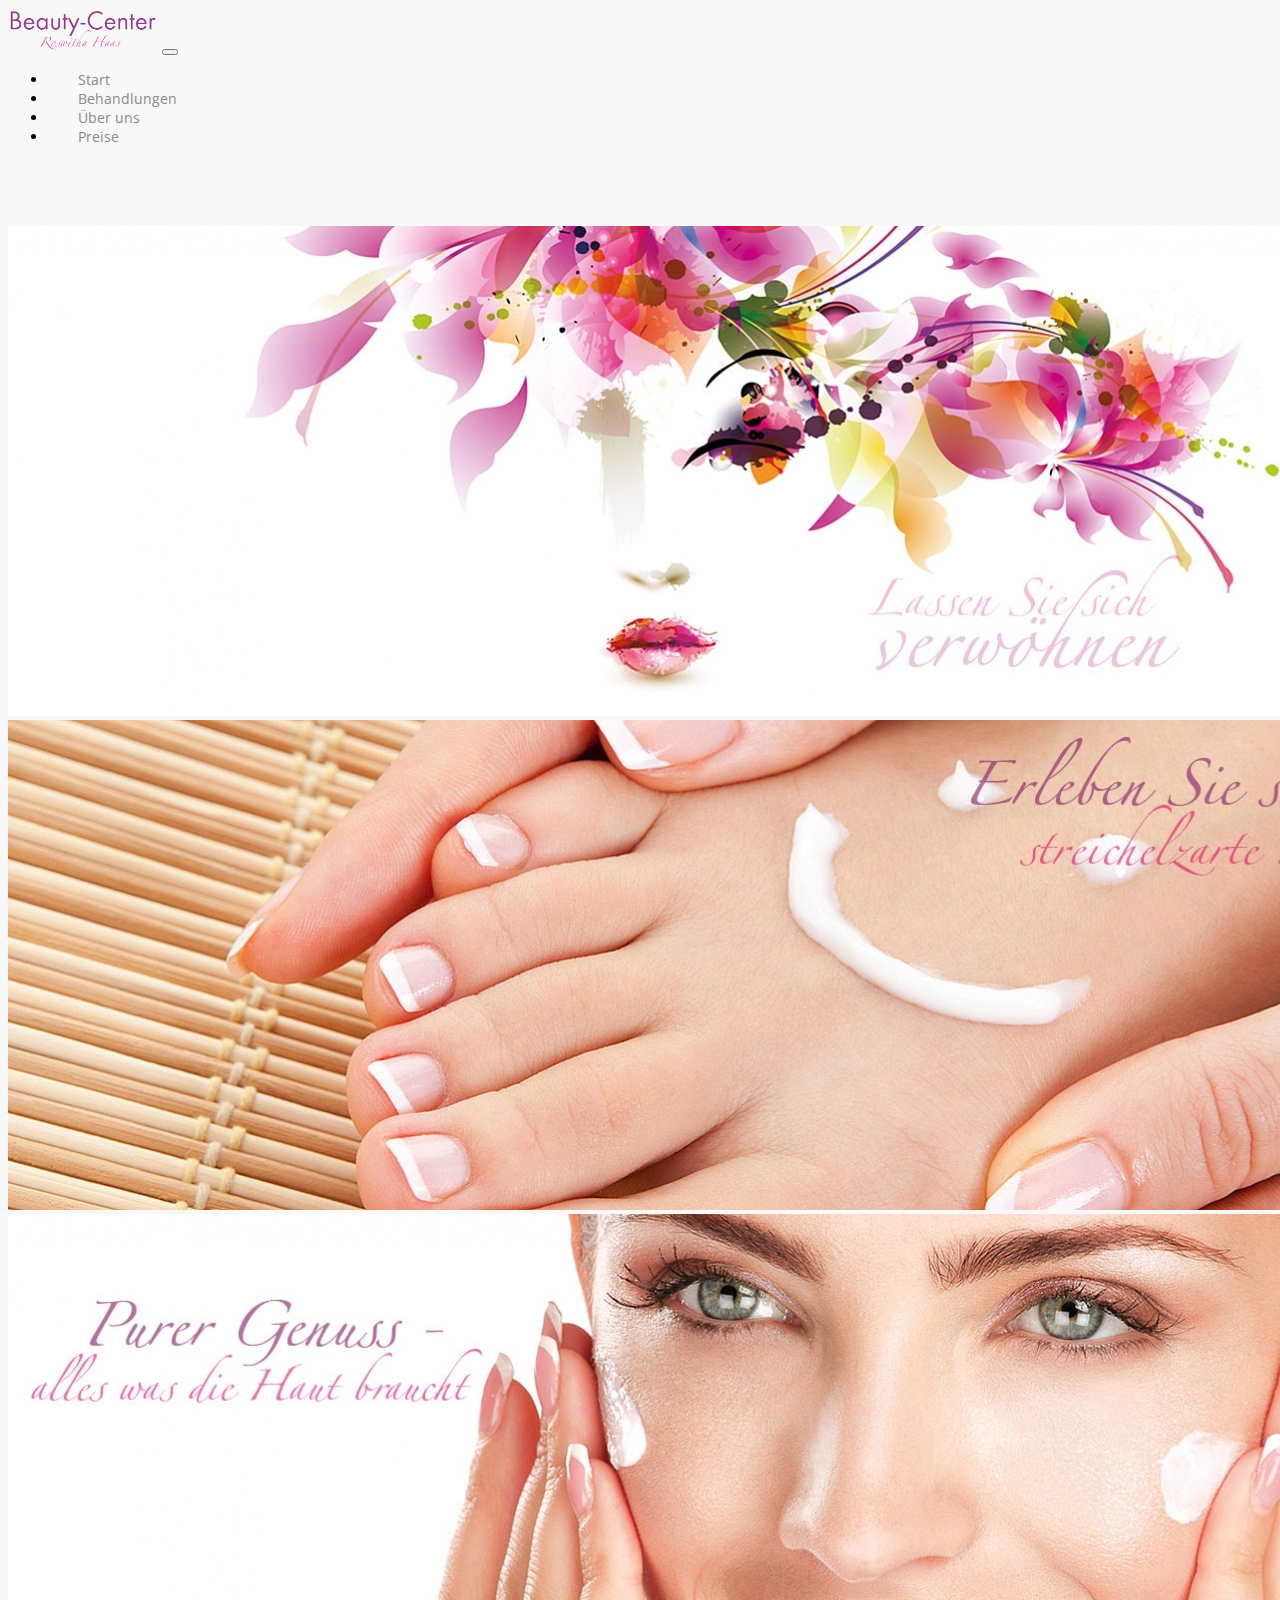
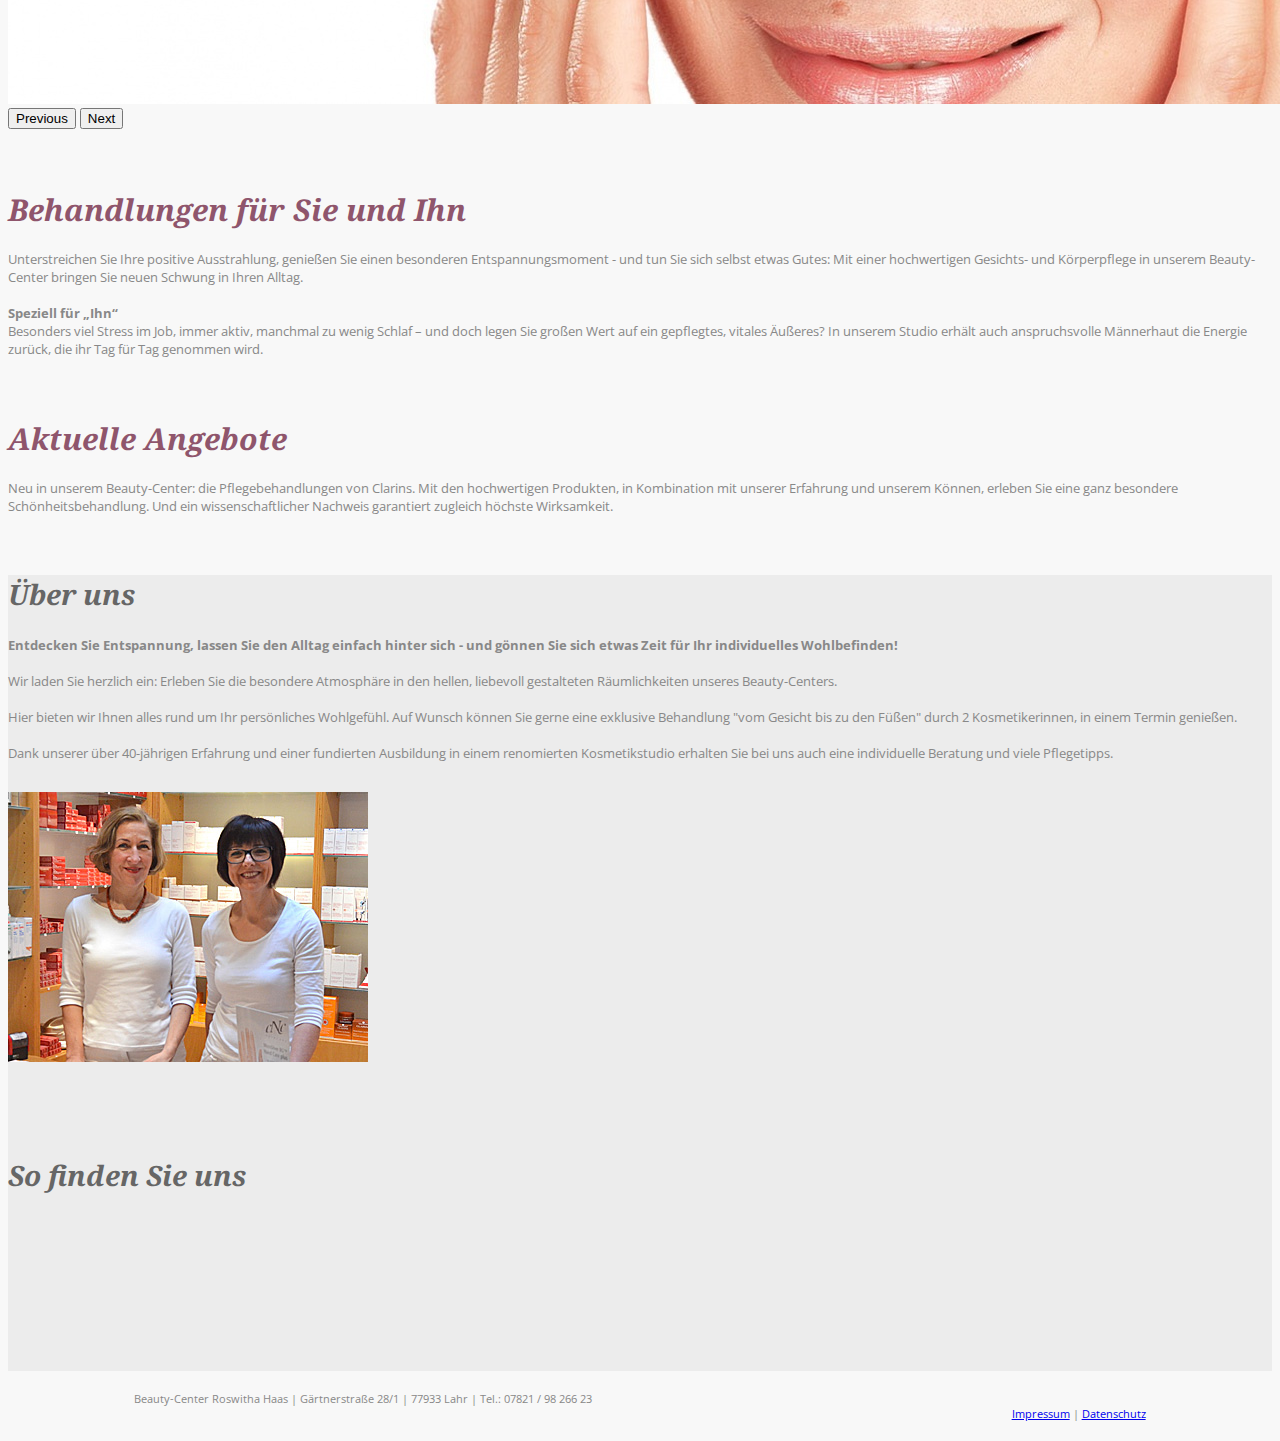
==== index.html @ 009ed373 "Added html of pages "Impressum" and "Datenschutz" ====
<!DOCTYPE html>
<html lang="en">
  <head>
    <meta charset="UTF-8" />
    <meta http-equiv="X-UA-Compatible" content="IE=edge" />
    <meta name="viewport" content="width=device-width, initial-scale=1.0" />
    <!--Bootstrap CSS-->
    <link
      href="https://cdn.jsdelivr.net/npm/bootstrap@5.3.0-alpha1/dist/css/bootstrap.min.css"
      rel="stylesheet"
      integrity="sha384-GLhlTQ8iRABdZLl6O3oVMWSktQOp6b7In1Zl3/Jr59b6EGGoI1aFkw7cmDA6j6gD"
      crossorigin="anonymous"
    />
    <!--Font Noto Serif-->
    <link rel="preconnect" href="https://fonts.googleapis.com" />
    <link rel="preconnect" href="https://fonts.gstatic.com" crossorigin />
    <link
      href="https://fonts.googleapis.com/css2?family=Noto+Serif:ital,wght@0,400;0,700;1,400;1,700&display=swap"
      rel="stylesheet"
    />
    <!--Font Open Sans-->
    <link rel="preconnect" href="https://fonts.googleapis.com" />
    <link rel="preconnect" href="https://fonts.gstatic.com" crossorigin />
    <link
      href="https://fonts.googleapis.com/css2?family=Open+Sans:ital,wght@0,300;0,400;0,500;0,600;0,700;1,300;1,400;1,500;1,600;1,700&display=swap"
      rel="stylesheet"
    />
    <link rel="stylesheet" href="src/style.css" />
    <title>Beauty-Center Roswitha Haas</title>
  </head>
  <body>
    <nav class="navbar navbar-expand-lg fixed-top bg-light">
      <div class="container-fluid">
        <img
          src="/images/logo_beauty.png"
          alt="Logo Beaty-Center"
          class="logo ms-2"
        />
        <button
          class="navbar-toggler"
          type="button"
          data-bs-toggle="collapse"
          data-bs-target="#navbarNav"
          aria-controls="navbarNav"
          aria-expanded="false"
          aria-label="Toggle navigation"
        >
          <span class="navbar-toggler-icon"></span>
        </button>
        <div class="collapse navbar-collapse" id="navbarNav">
          <ul class="navbar-nav ms-auto">
            <li class="nav-item">
              <a class="nav-link" aria-current="page" href="index.html"
                >Start</a
              >
            </li>
            <li class="nav-item">
              <a class="nav-link" href="/#behandlungen">Behandlungen</a>
            </li>
            <li class="nav-item">
              <a class="nav-link" href="/#ueber-uns">Über uns</a>
            </li>
            <li class="nav-item">
              <a class="nav-link" href="/preise.html">Preise</a>
            </li>
          </ul>
        </div>
      </div>
    </nav>
    <div class="container-fluid">
      <div
        id="carouselExampleCaptions"
        class="carousel slide"
        data-bs-ride="carousel"
      >
        <div class="carousel-inner">
          <div class="carousel-item active">
            <img src="/images/beauty_web.jpg" class="d-block w-100" alt="..." />
          </div>
          <div class="carousel-item">
            <img src="/images/fusse_web.jpg" class="d-block w-100" alt="..." />
          </div>
          <div class="carousel-item">
            <img
              src="/images/gesicht_web_0.jpg"
              class="d-block w-100"
              alt="..."
            />
          </div>
        </div>
        <button
          class="carousel-control-prev"
          type="button"
          data-bs-target="#carouselExampleCaptions"
          data-bs-slide="prev"
        >
          <span class="carousel-control-prev-icon" aria-hidden="true"></span>
          <span class="visually-hidden">Previous</span>
        </button>
        <button
          class="carousel-control-next"
          type="button"
          data-bs-target="#carouselExampleCaptions"
          data-bs-slide="next"
        >
          <span class="carousel-control-next-icon" aria-hidden="true"></span>
          <span class="visually-hidden">Next</span>
        </button>
      </div>
    </div>
    <div class="container">
      <div class="row" id="behandlungen">
        <div class="col-sm">
          <h1>Behandlungen für Sie und Ihn</h1>
          <p>
            Unterstreichen Sie Ihre positive Ausstrahlung, genießen Sie einen
            besonderen Entspannungsmoment - und tun Sie sich selbst etwas Gutes:
            Mit einer hochwertigen Gesichts- und Körperpflege in unserem
            Beauty-Center bringen Sie neuen Schwung in Ihren Alltag.
            <br />
            <br />
            <strong>Speziell für „Ihn“</strong>
            <br />
            Besonders viel Stress im Job, immer aktiv, manchmal zu wenig Schlaf
            – und doch legen Sie großen Wert auf ein gepflegtes, vitales
            Äußeres? In unserem Studio erhält auch anspruchsvolle Männerhaut die
            Energie zurück, die ihr Tag für Tag genommen wird.
          </p>
        </div>
        <div class="col-sm">
          <h1>Aktuelle Angebote</h1>
          <p>
            Neu in unserem Beauty-Center: die Pflegebehandlungen von Clarins.
            Mit den hochwertigen Produkten, in Kombination mit unserer Erfahrung
            und unserem Können, erleben Sie eine ganz besondere
            Schönheitsbehandlung. Und ein wissenschaftlicher Nachweis garantiert
            zugleich höchste Wirksamkeit.
          </p>
        </div>
      </div>
    </div>
    <div class="background-grey">
      <div class="container">
        <div class="row rounded" id="ueber-uns">
          <div class="col-sm">
            <h2>Über uns</h2>
            <p>
              <strong>
                Entdecken Sie Entspannung, lassen Sie den Alltag einfach hinter
                sich - und gönnen Sie sich etwas Zeit für Ihr individuelles
                Wohlbefinden!</strong
              >
              <br />
              <br />
              Wir laden Sie herzlich ein: Erleben Sie die besondere Atmosphäre
              in den hellen, liebevoll gestalteten Räumlichkeiten unseres
              Beauty-Centers.
              <br />
              <br />
              Hier bieten wir Ihnen alles rund um Ihr persönliches Wohlgefühl.
              Auf Wunsch können Sie gerne eine exklusive Behandlung "vom Gesicht
              bis zu den Füßen" durch 2 Kosmetikerinnen, in einem Termin
              genießen.
              <br />
              <br />
              Dank unserer über 40-jährigen Erfahrung und einer fundierten
              Ausbildung in einem renomierten Kosmetikstudio erhalten Sie bei
              uns auch eine individuelle Beratung und viele Pflegetipps.
            </p>
            <img
              src="/images/ueber-uns.jpg"
              alt="Unsere Kosmetikerinnen"
              id="kosmetikerinnen"
              class="img-fluid rounded shadow-sm p-2 border"
            />
          </div>
          <div class="col-sm">
            <h2>So finden Sie uns</h2>
            <div class="map">
              <iframe
                src="https://www.google.com/maps/embed?pb=!1m18!1m12!1m3!1d2652.0585745063718!2d7.873293275218941!3d48.3401794370363!2m3!1f0!2f0!3f0!3m2!1i1024!2i768!4f13.1!3m3!1m2!1s0x47912e45711161b7%3A0x27f8ae3a26a2d32!2sBeauty-Center%20Roswitha%20Haas!5e0!3m2!1sde!2sde!4v1679860291854!5m2!1sde!2sde"
                width="100%"
                height="100%"
                style="border: 0"
                allowfullscreen=""
                loading="lazy"
                referrerpolicy="no-referrer-when-downgrade"
              ></iframe>
            </div>
          </div>
        </div>
      </div>
    </div>
    <div class="container">
      <footer>
        <div class="row">
          <div class="col-sm-7">
            Beauty-Center Roswitha Haas | Gärtnerstraße 28/1 | 77933 Lahr |
            Tel.: 07821 / 98 266 23
          </div>
          <div class="col-sm-5 impressum-datenschutz">
            <a href="/impressum.html">Impressum</a> |
            <a href="/datenschutz.html">Datenschutz</a>
          </div>
        </div>
      </footer>
    </div>
    <!--Bootstrap JS-->
    <script
      src="https://cdn.jsdelivr.net/npm/bootstrap@5.3.0-alpha1/dist/js/bootstrap.bundle.min.js"
      integrity="sha384-w76AqPfDkMBDXo30jS1Sgez6pr3x5MlQ1ZAGC+nuZB+EYdgRZgiwxhTBTkF7CXvN"
      crossorigin="anonymous"
    ></script>
  </body>
</html>
---- src/style.css ----
:root {
  --heading-color: #8f556c;
  --primary-color: #888888;
  --background-color: #f8f8f8;
  --background-color-dark: #e2e2e28a;
}

body {
  background-color: var(--background-color);
}

h1,
h2 {
  margin-top: 60px;
}

h1 {
  color: var(--heading-color);
  font-family: "Noto Serif", serif;
  font-style: italic;
  font-size: 30px;
}

h2 {
  color: #666666;
  font-family: "Noto Serif", serif;
  font-style: italic;
  font-size: 28px;
}

p {
  font-family: "Open Sans", sans-serif;
  color: var(--primary-color);
  font-size: 13px;
  margin-bottom: 30px;
}

footer {
  font-family: "Open Sans", sans-serif;
  color: var(--primary-color);
  font-size: 11px;
  margin: 20px 0;
}

.carousel {
  margin: 80px auto 20px auto;
}

footer {
  padding: 0 10%;
}

.navbar-nav {
  font-family: "Open Sans", sans-serif;
  font-size: 14px;
}

.nav-link {
  text-decoration: none;
  color: var(--primary-color);
  transition: text-shadow 0.2s;
  color: var(--primary-color);
  margin: 0 30px;
}

.nav-link:hover {
  color: var(--heading-color);
  text-shadow: 0 0 0.65px var(--heading-color), 0 0 0.65px var(--heading-color);
}

.logo {
  max-width: 150px;
  height: auto;
}

.map {
  width: 100%;
  height: 75%;
}

.background-grey {
  background-color: var(--background-color-dark);
}

img#kosmetikerinnen {
  margin: 0px 0px 30px 0px;
}

.impressum-datenschutz {
  text-align: right;
}
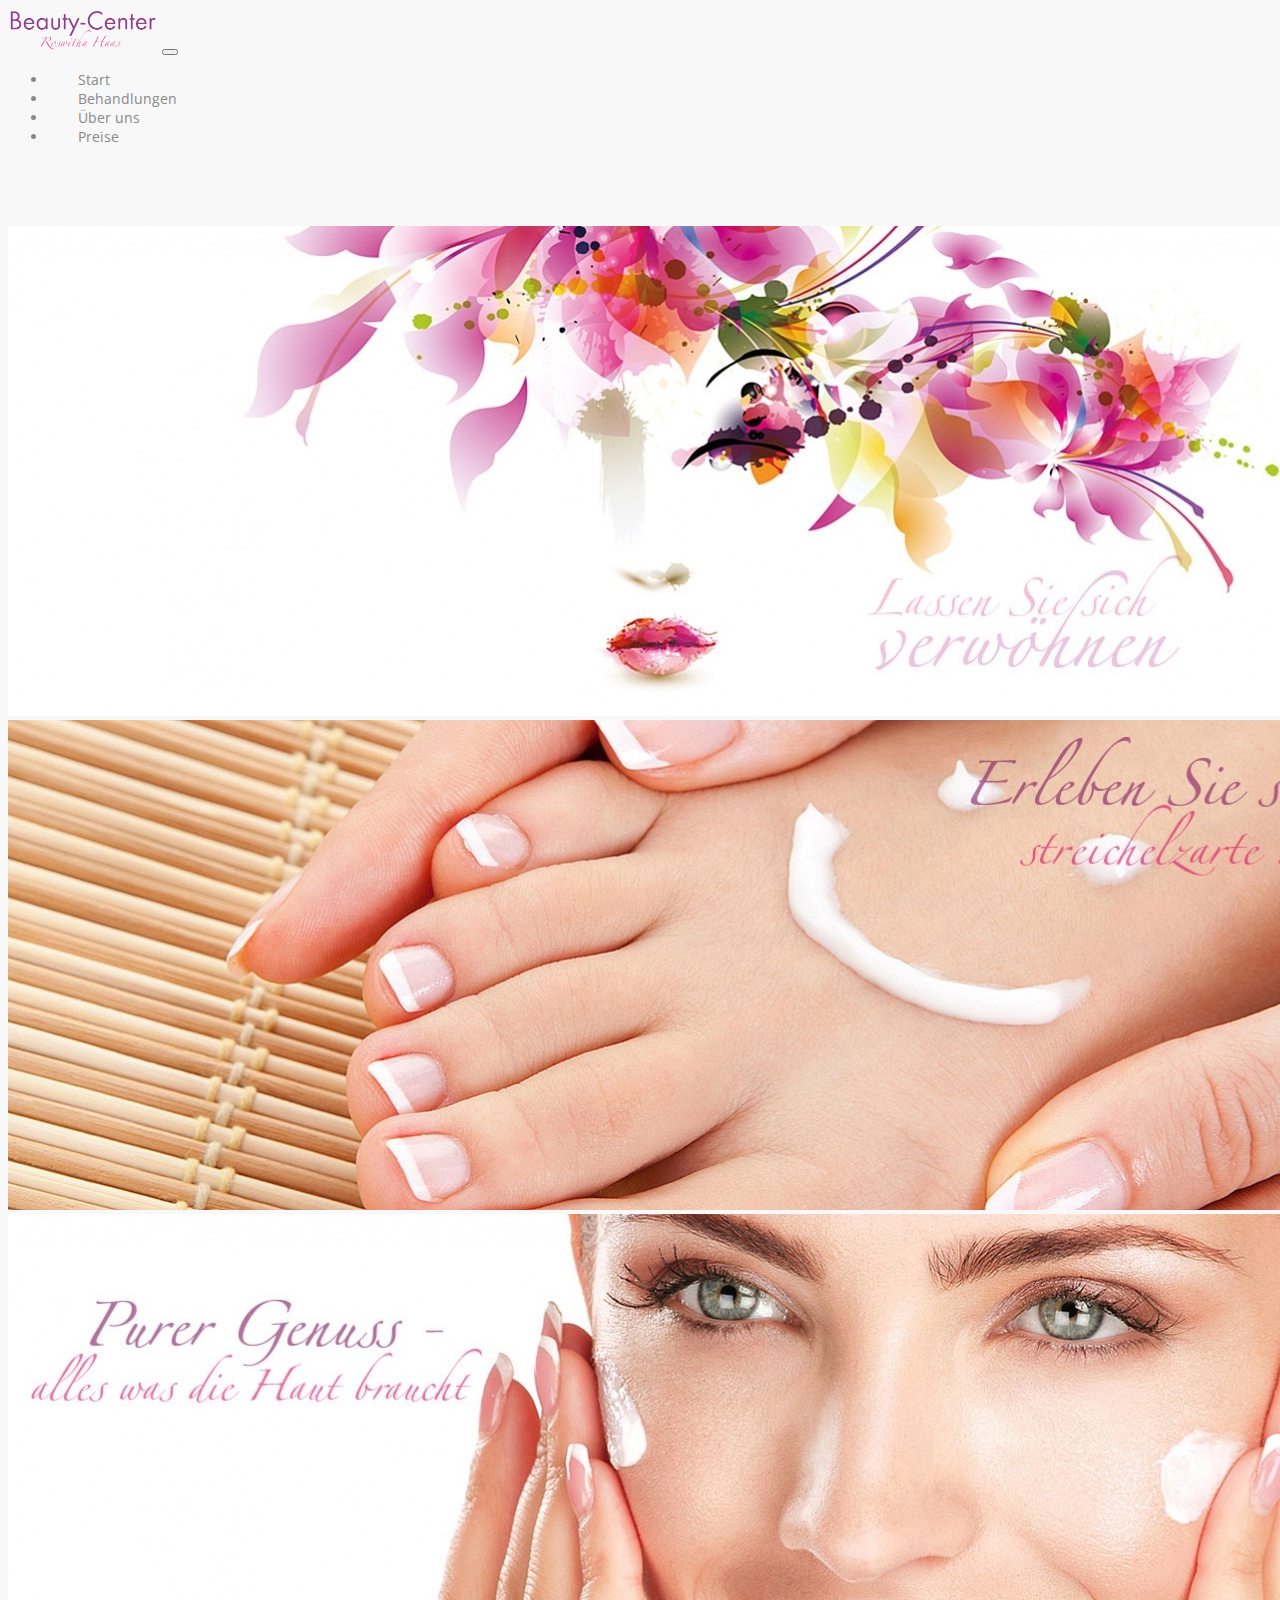
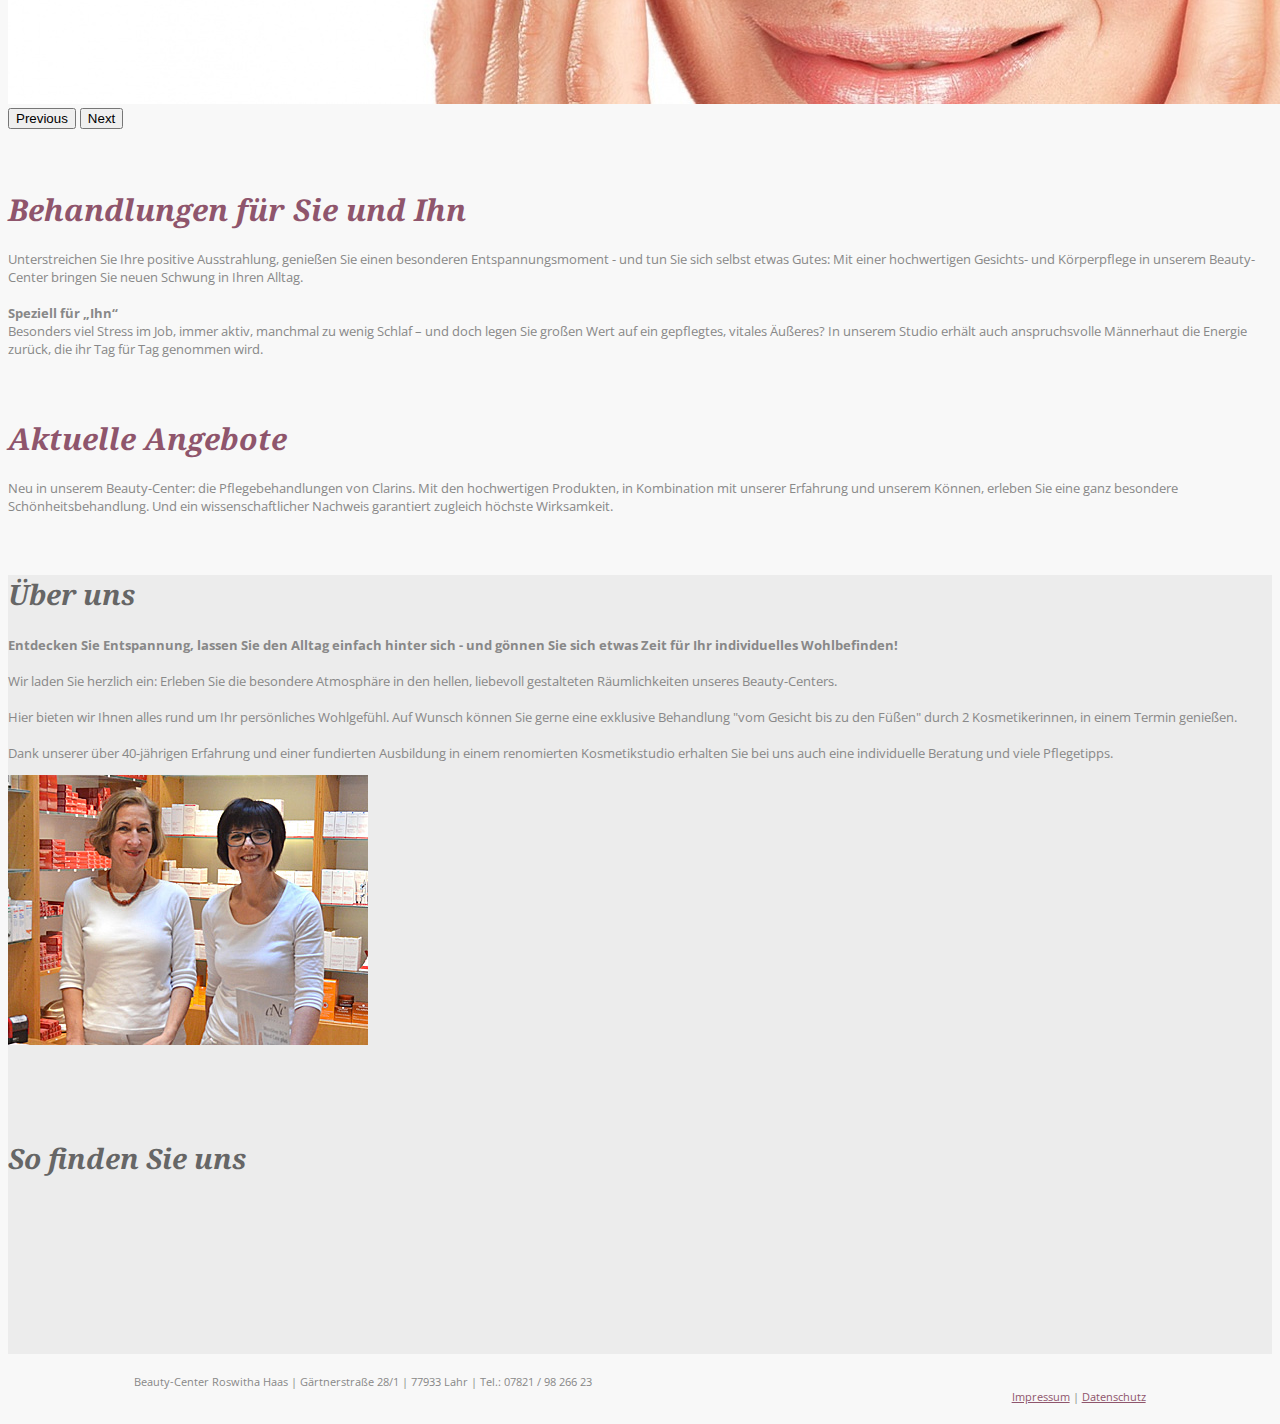
==== commit 9f08a99b: "Styling of "Datenschutz" page" ====
--- a/index.html
+++ b/index.html
@@ -110,7 +110,7 @@
     </div>
     <div class="container">
       <div class="row" id="behandlungen">
-        <div class="col-sm">
+        <div class="col-sm pb-3">
           <h1>Behandlungen für Sie und Ihn</h1>
           <p>
             Unterstreichen Sie Ihre positive Ausstrahlung, genießen Sie einen
--- a/src/style.css
+++ b/src/style.css
@@ -21,18 +21,39 @@
   font-size: 30px;
 }
 
-h2 {
+h2,
+h6 {
   color: #666666;
   font-family: "Noto Serif", serif;
   font-style: italic;
   font-size: 28px;
 }
 
-p {
+h3 {
+  font-family: "Open Sans", sans-serif;
+  color: #913b8b;
+  font-size: 22px;
+  font-weight: bold;
+}
+
+h4 {
+  font-family: "Open Sans", sans-serif;
+  color: #e25897;
+  font-size: 20px;
+}
+
+h5 {
+  font-family: "Open Sans", sans-serif;
+  color: #913b8b;
+  font-size: 16px;
+}
+
+p,
+.preise,
+ul {
   font-family: "Open Sans", sans-serif;
   color: var(--primary-color);
   font-size: 13px;
-  margin-bottom: 30px;
 }
 
 footer {
@@ -40,14 +61,21 @@
   color: var(--primary-color);
   font-size: 11px;
   margin: 20px 0;
+  padding: 0 10%;
 }
 
-.carousel {
-  margin: 80px auto 20px auto;
+.highlight {
+  font-family: "Open Sans", sans-serif;
+  color: var(--primary-color);
+  font-size: 13px;
+  font-weight: bold;
 }
 
-footer {
-  padding: 0 10%;
+.carousel,
+.preise,
+.impressum,
+.datenschutz {
+  margin: 80px auto 20px auto;
 }
 
 .navbar-nav {
@@ -89,3 +117,9 @@
 .impressum-datenschutz {
   text-align: right;
 }
+
+.impressum-datenschutz a,
+p a {
+  text-align: right;
+  color: var(--heading-color);
+}
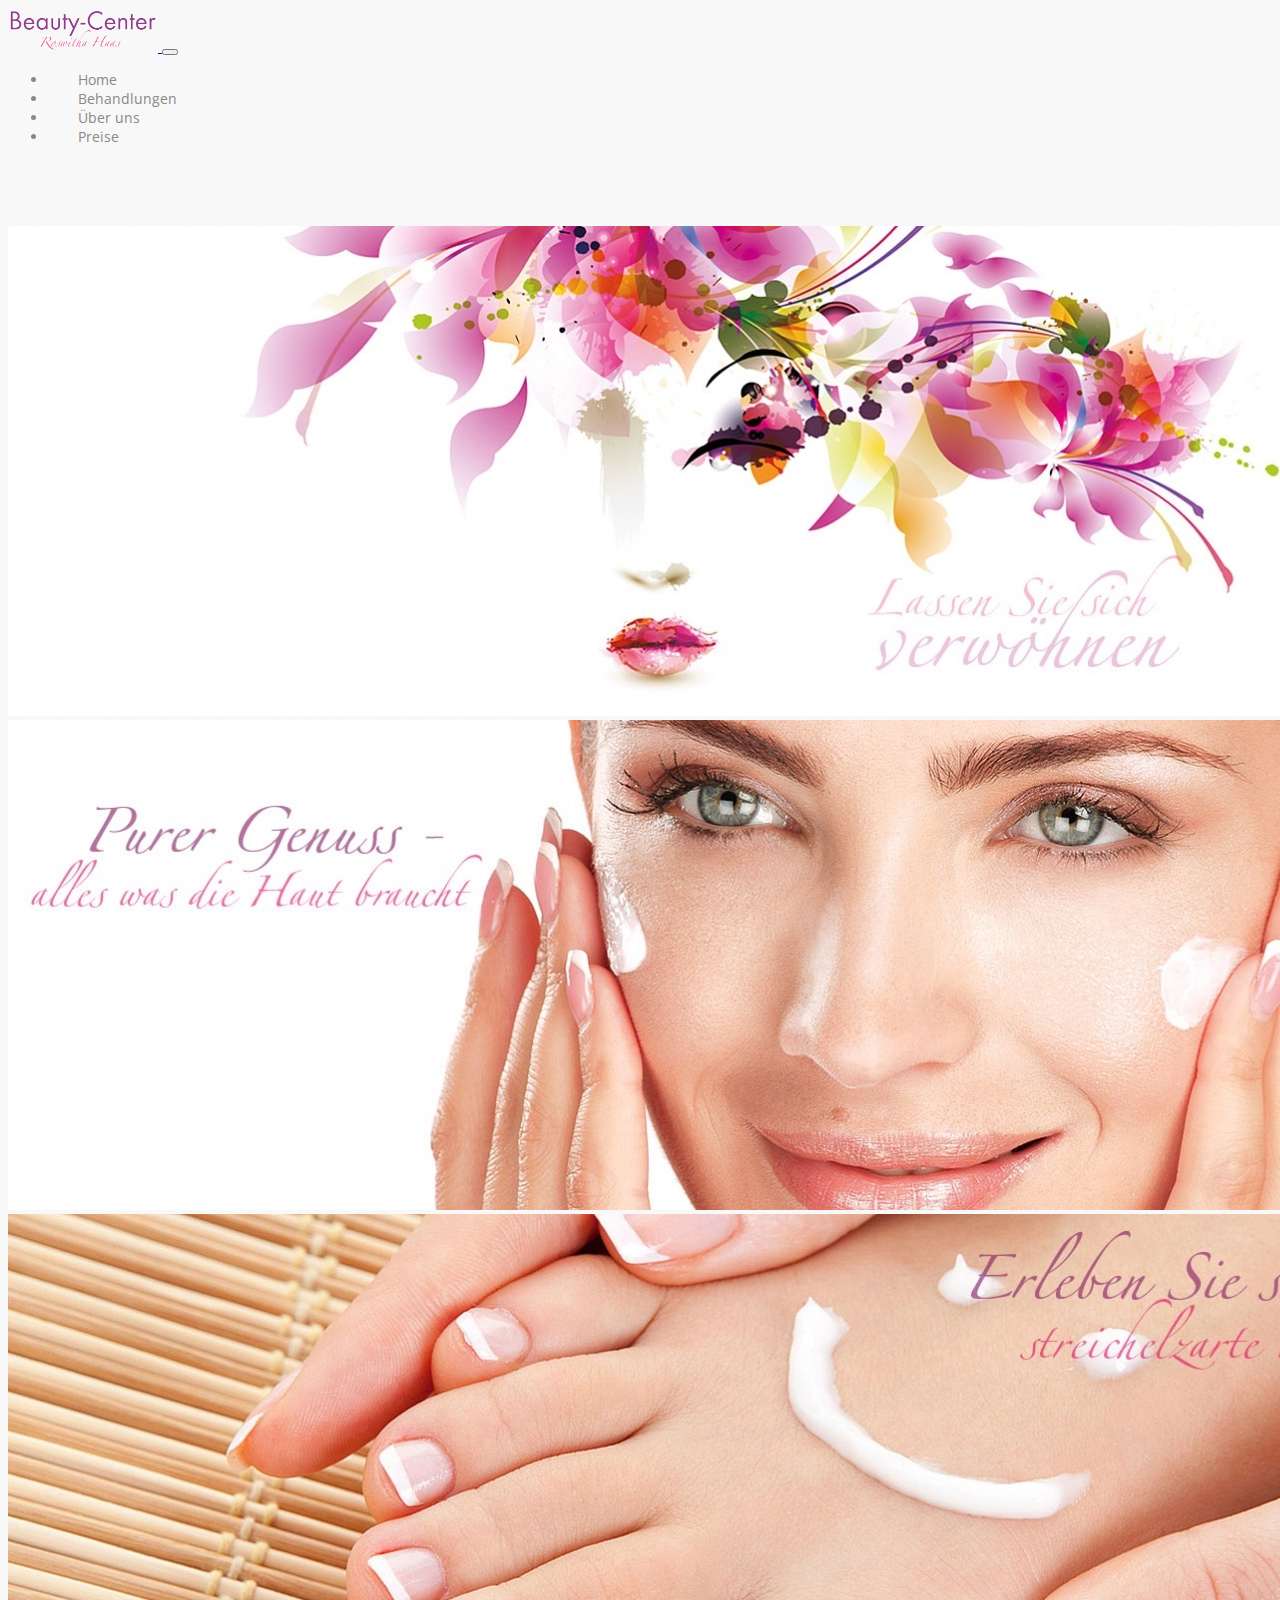
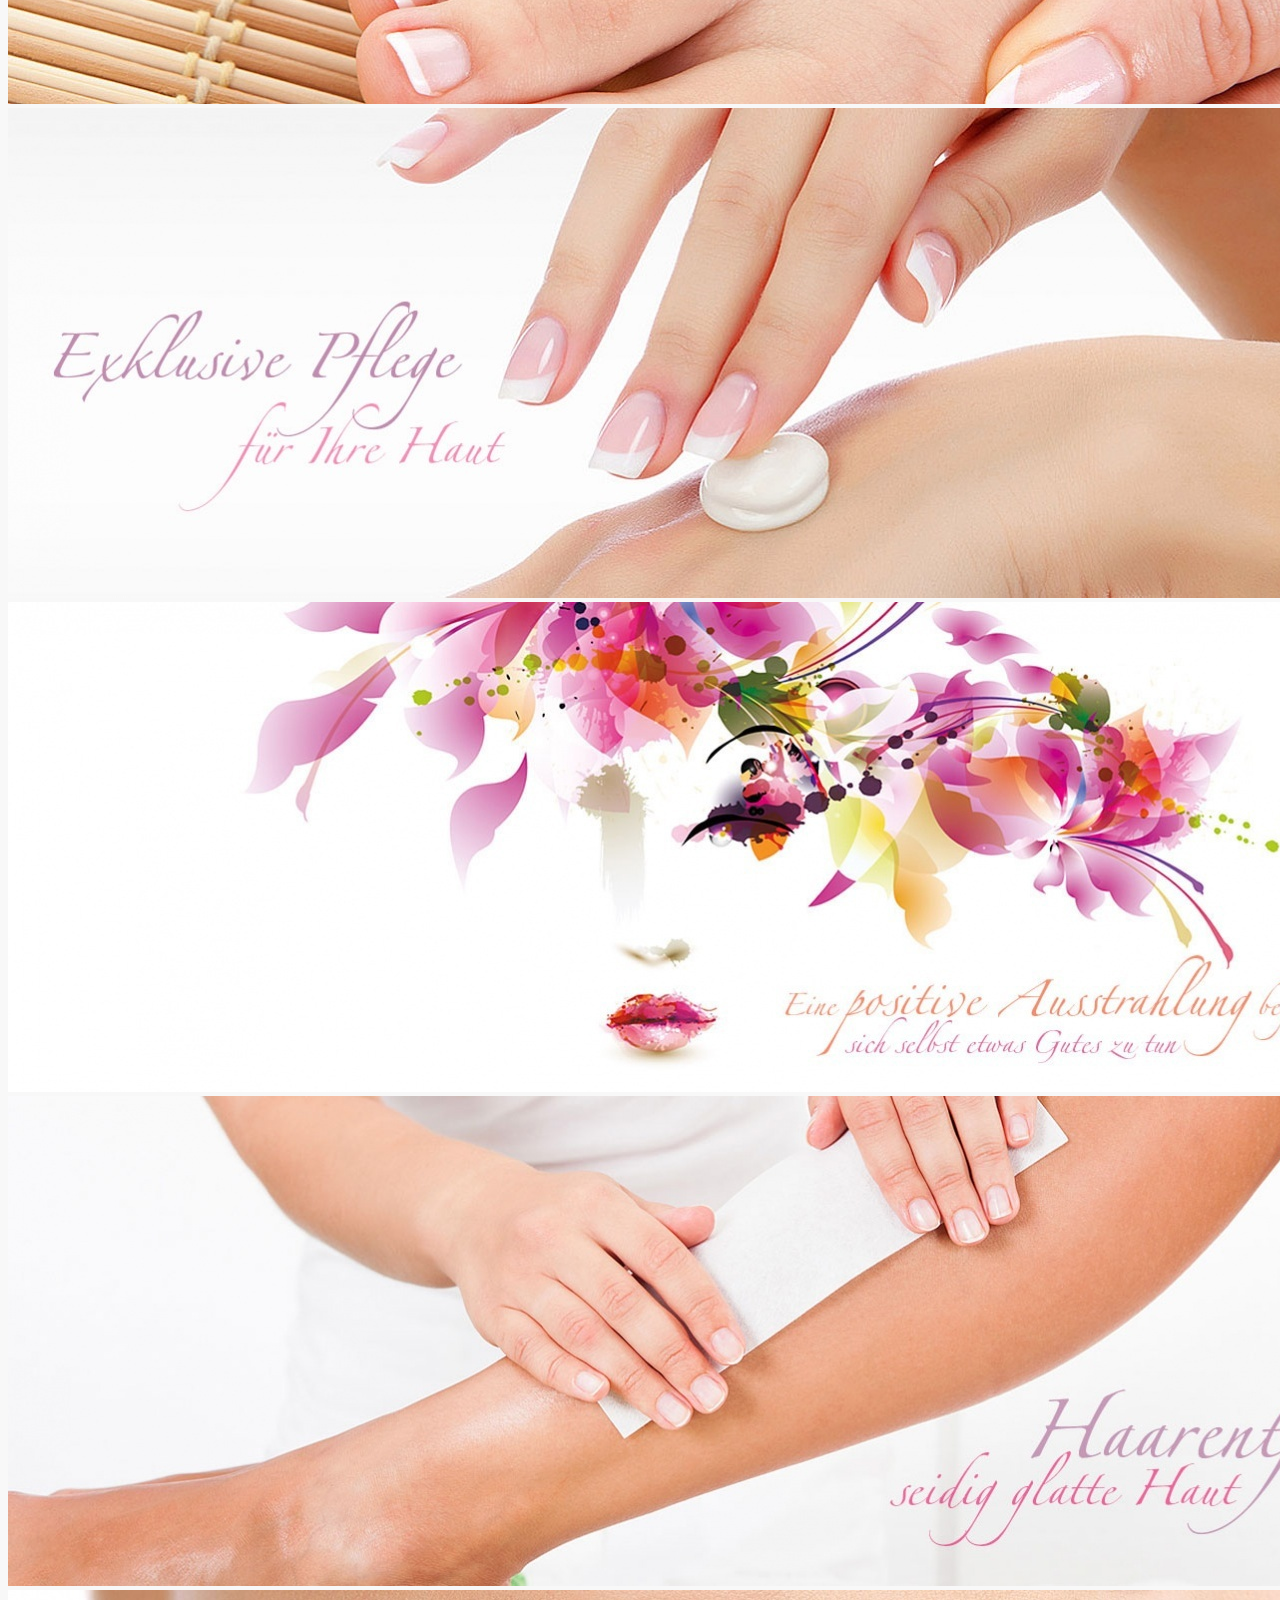
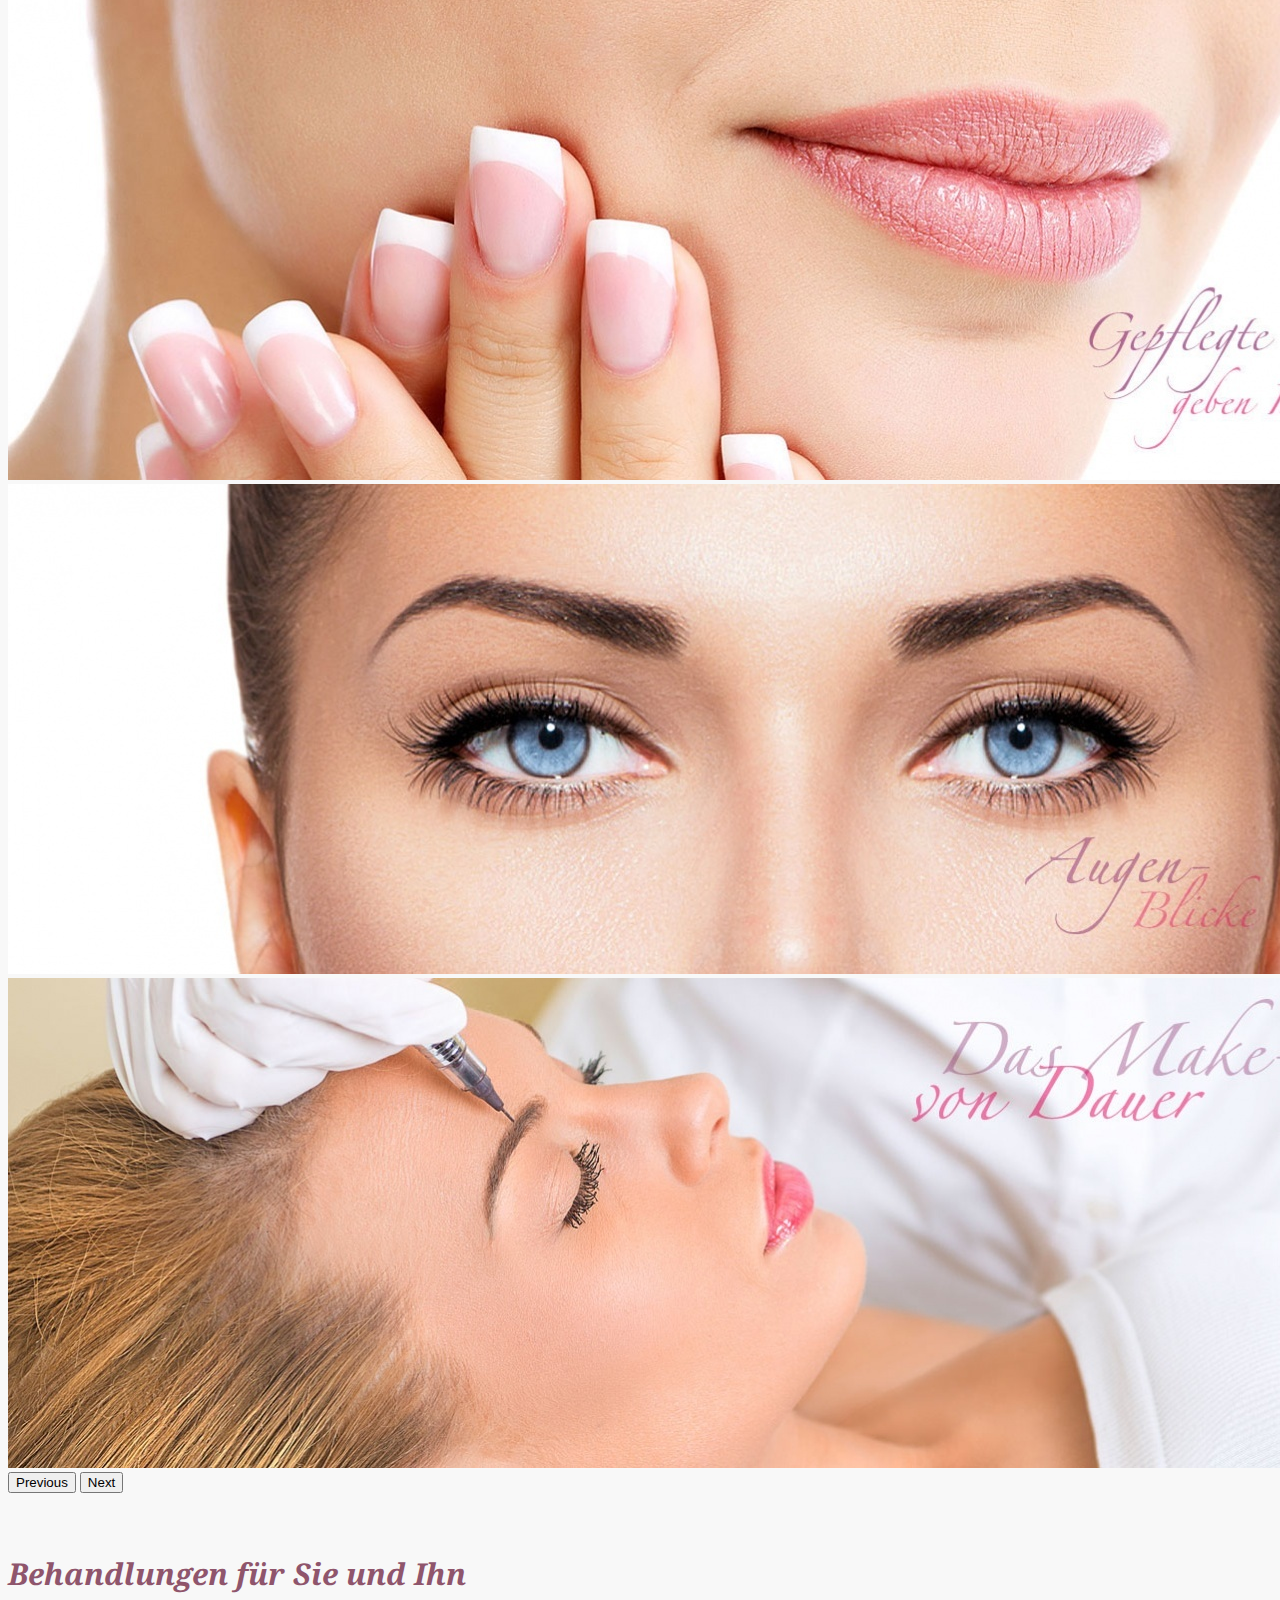
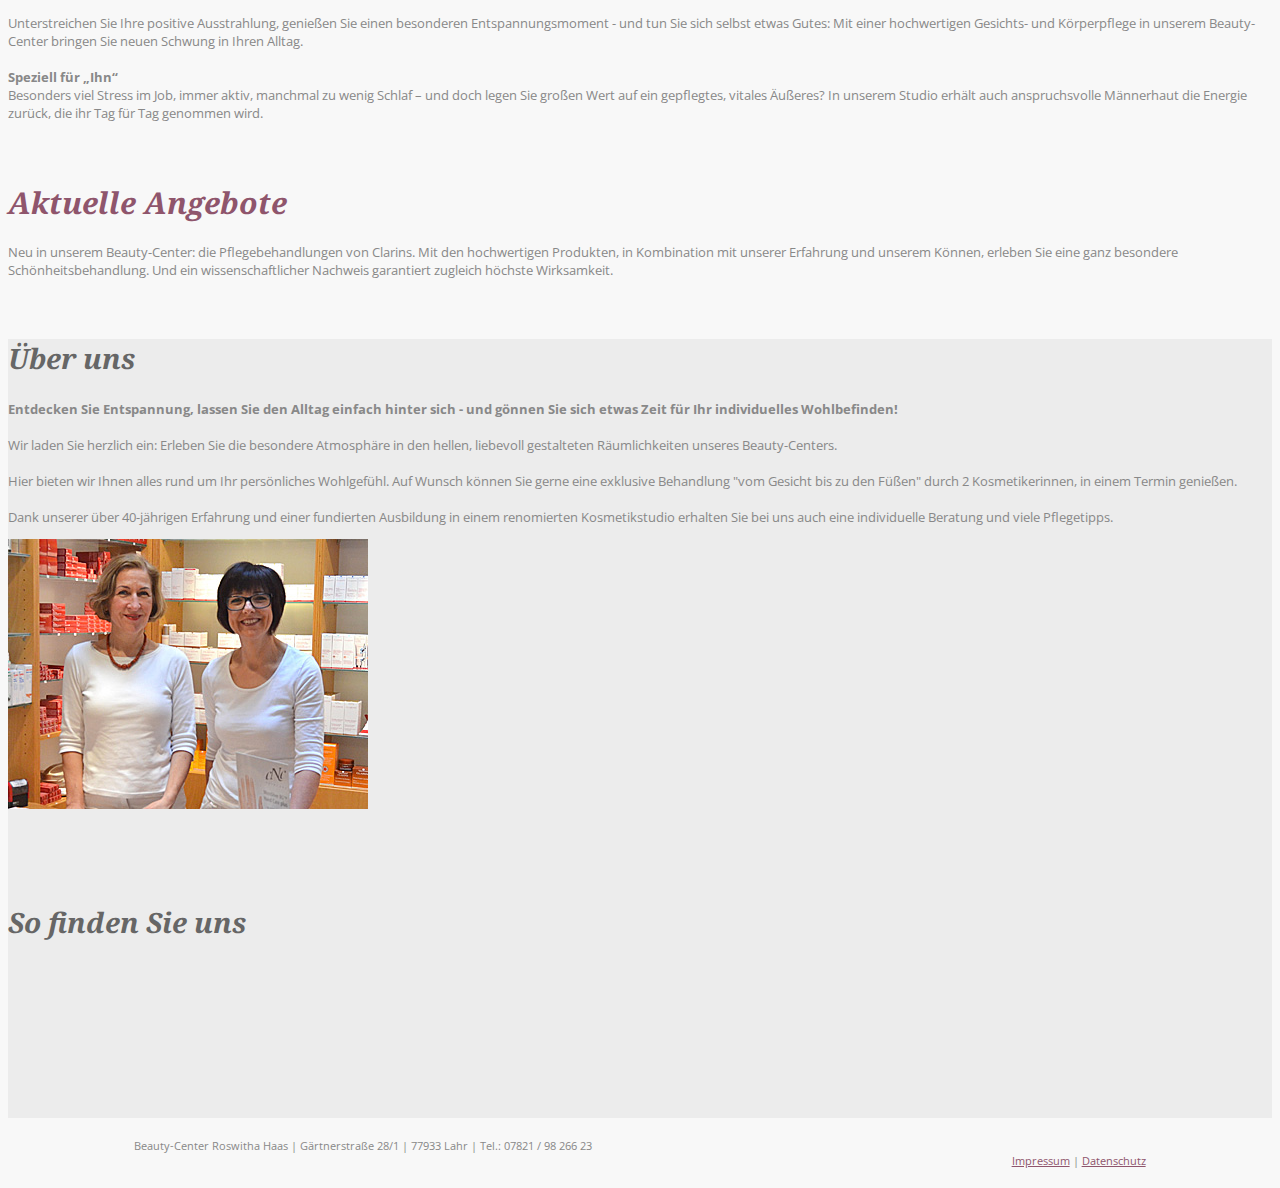
==== commit 3689ee37: "Additional pictures for carousel" ====
--- a/index.html
+++ b/index.html
@@ -31,11 +31,13 @@
   <body>
     <nav class="navbar navbar-expand-lg fixed-top bg-light">
       <div class="container-fluid">
-        <img
-          src="/images/logo_beauty.png"
-          alt="Logo Beaty-Center"
-          class="logo ms-2"
-        />
+        <a href="/"
+          ><img
+            src="/images/logo_beauty.png"
+            alt="Logo Beaty-Center"
+            class="logo ms-2"
+          />
+        </a>
         <button
           class="navbar-toggler"
           type="button"
@@ -50,9 +52,7 @@
         <div class="collapse navbar-collapse" id="navbarNav">
           <ul class="navbar-nav ms-auto">
             <li class="nav-item">
-              <a class="nav-link" aria-current="page" href="index.html"
-                >Start</a
-              >
+              <a class="nav-link" aria-current="page" href="index.html">Home</a>
             </li>
             <li class="nav-item">
               <a class="nav-link" href="/#behandlungen">Behandlungen</a>
@@ -78,11 +78,41 @@
             <img src="/images/beauty_web.jpg" class="d-block w-100" alt="..." />
           </div>
           <div class="carousel-item">
+            <img
+              src="/images/gesicht_web.jpg"
+              class="d-block w-100"
+              alt="..."
+            />
+          </div>
+          <div class="carousel-item">
             <img src="/images/fusse_web.jpg" class="d-block w-100" alt="..." />
           </div>
           <div class="carousel-item">
-            <img
-              src="/images/gesicht_web_0.jpg"
+            <img src="/images/hand_web.jpg" class="d-block w-100" alt="..." />
+          </div>
+          <div class="carousel-item">
+            <img src="/images/slide_1_1.jpg" class="d-block w-100" alt="..." />
+          </div>
+          <div class="carousel-item">
+            <img
+              src="/images/haarentfernung_web.jpg"
+              class="d-block w-100"
+              alt="..."
+            />
+          </div>
+          <div class="carousel-item">
+            <img
+              src="/images/fingernagel_web.jpg"
+              class="d-block w-100"
+              alt="..."
+            />
+          </div>
+          <div class="carousel-item">
+            <img src="/images/augen_web.jpg" class="d-block w-100" alt="..." />
+          </div>
+          <div class="carousel-item">
+            <img
+              src="/images/permanent-makeup_web.jpg"
               class="d-block w-100"
               alt="..."
             />
@@ -110,7 +140,7 @@
     </div>
     <div class="container">
       <div class="row" id="behandlungen">
-        <div class="col-sm pb-3">
+        <div class="col-md pb-3">
           <h1>Behandlungen für Sie und Ihn</h1>
           <p>
             Unterstreichen Sie Ihre positive Ausstrahlung, genießen Sie einen
@@ -127,7 +157,7 @@
             Energie zurück, die ihr Tag für Tag genommen wird.
           </p>
         </div>
-        <div class="col-sm">
+        <div class="col-md reduced-spacing">
           <h1>Aktuelle Angebote</h1>
           <p>
             Neu in unserem Beauty-Center: die Pflegebehandlungen von Clarins.
@@ -142,7 +172,7 @@
     <div class="background-grey">
       <div class="container">
         <div class="row rounded" id="ueber-uns">
-          <div class="col-sm">
+          <div class="col-md">
             <h2>Über uns</h2>
             <p>
               <strong>
@@ -174,9 +204,9 @@
               class="img-fluid rounded shadow-sm p-2 border"
             />
           </div>
-          <div class="col-sm">
+          <div class="col-md reduced-spacing">
             <h2>So finden Sie uns</h2>
-            <div class="map">
+            <div class="map pb-5">
               <iframe
                 src="https://www.google.com/maps/embed?pb=!1m18!1m12!1m3!1d2652.0585745063718!2d7.873293275218941!3d48.3401794370363!2m3!1f0!2f0!3f0!3m2!1i1024!2i768!4f13.1!3m3!1m2!1s0x47912e45711161b7%3A0x27f8ae3a26a2d32!2sBeauty-Center%20Roswitha%20Haas!5e0!3m2!1sde!2sde!4v1679860291854!5m2!1sde!2sde"
                 width="100%"
@@ -191,14 +221,14 @@
         </div>
       </div>
     </div>
-    <div class="container">
+    <div class="container-fluid">
       <footer>
         <div class="row">
-          <div class="col-sm-7">
+          <div class="col-md-8">
             Beauty-Center Roswitha Haas | Gärtnerstraße 28/1 | 77933 Lahr |
             Tel.: 07821 / 98 266 23
           </div>
-          <div class="col-sm-5 impressum-datenschutz">
+          <div class="col-md-4 impressum-datenschutz">
             <a href="/impressum.html">Impressum</a> |
             <a href="/datenschutz.html">Datenschutz</a>
           </div>
--- a/src/style.css
+++ b/src/style.css
@@ -123,3 +123,9 @@
   text-align: right;
   color: var(--heading-color);
 }
+
+@media (max-width: 768px) {
+  .reduced-spacing {
+    margin-top: -60px;
+  }
+}
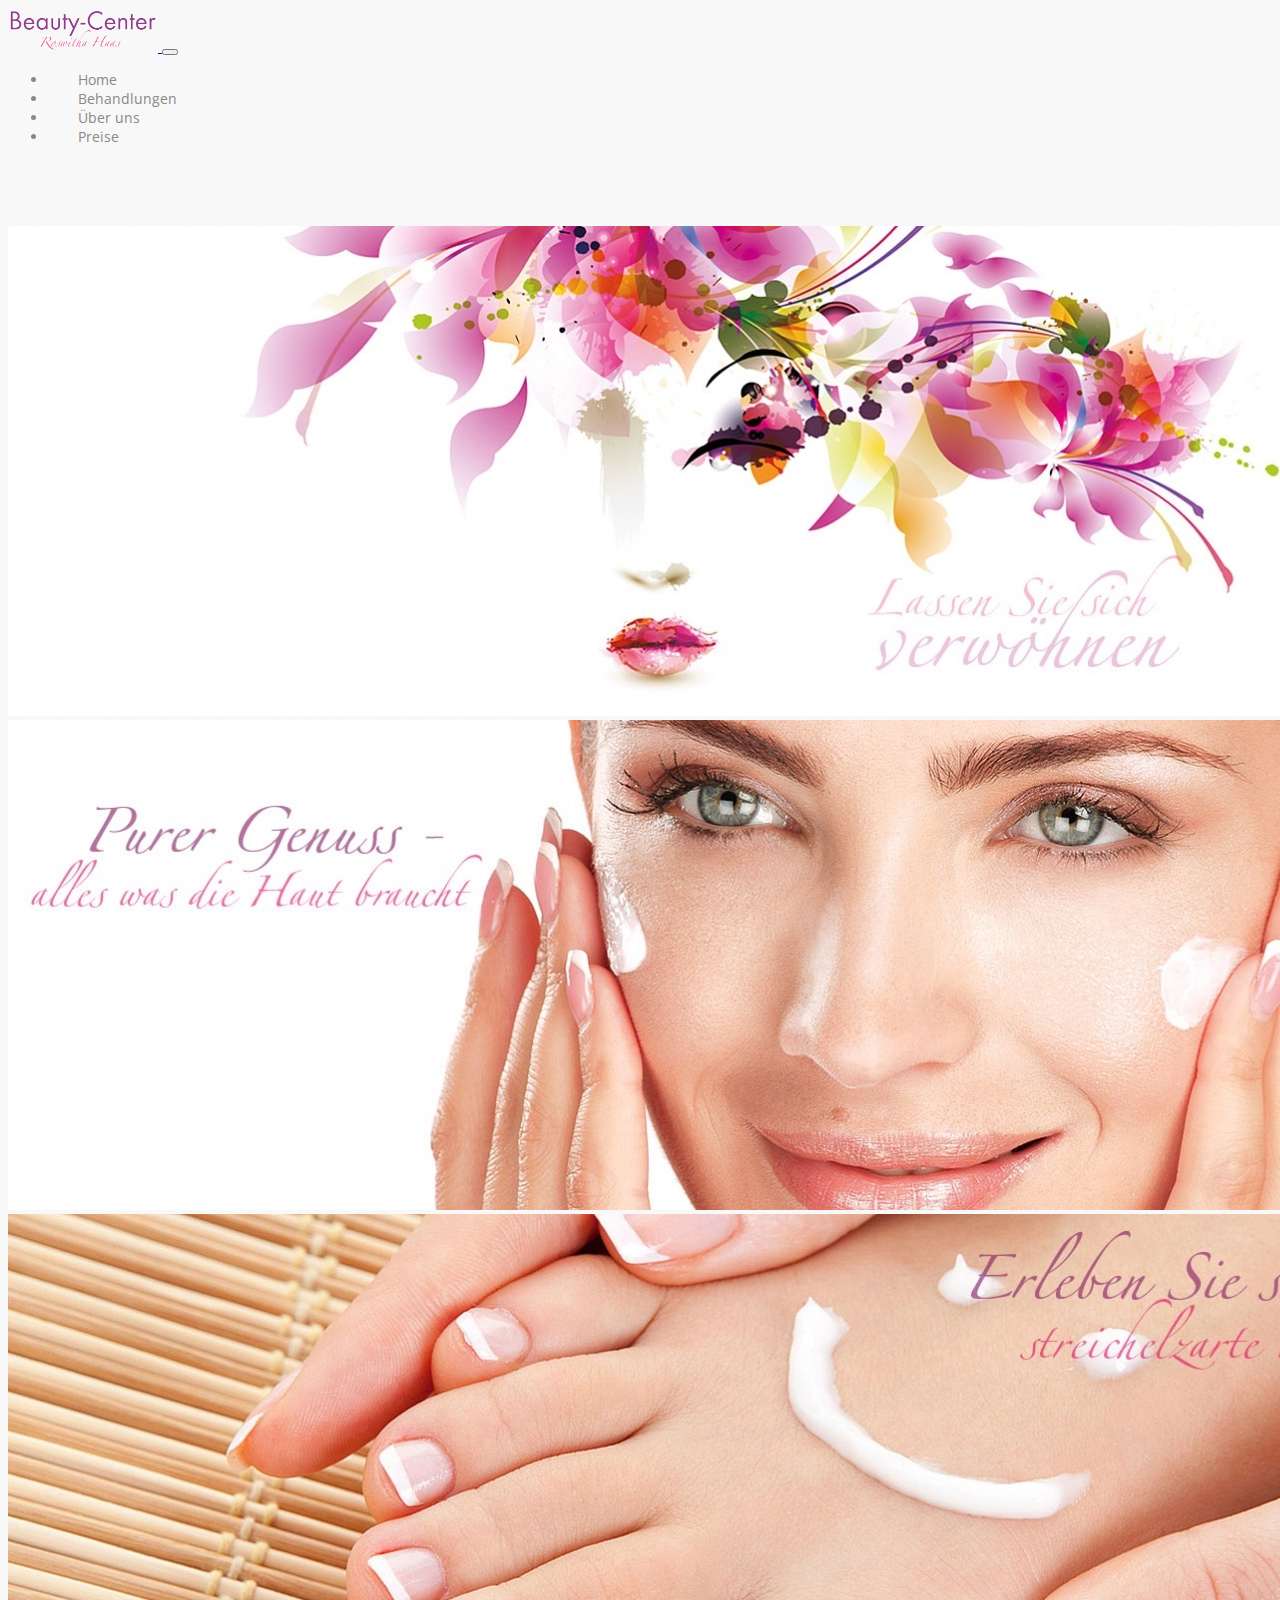
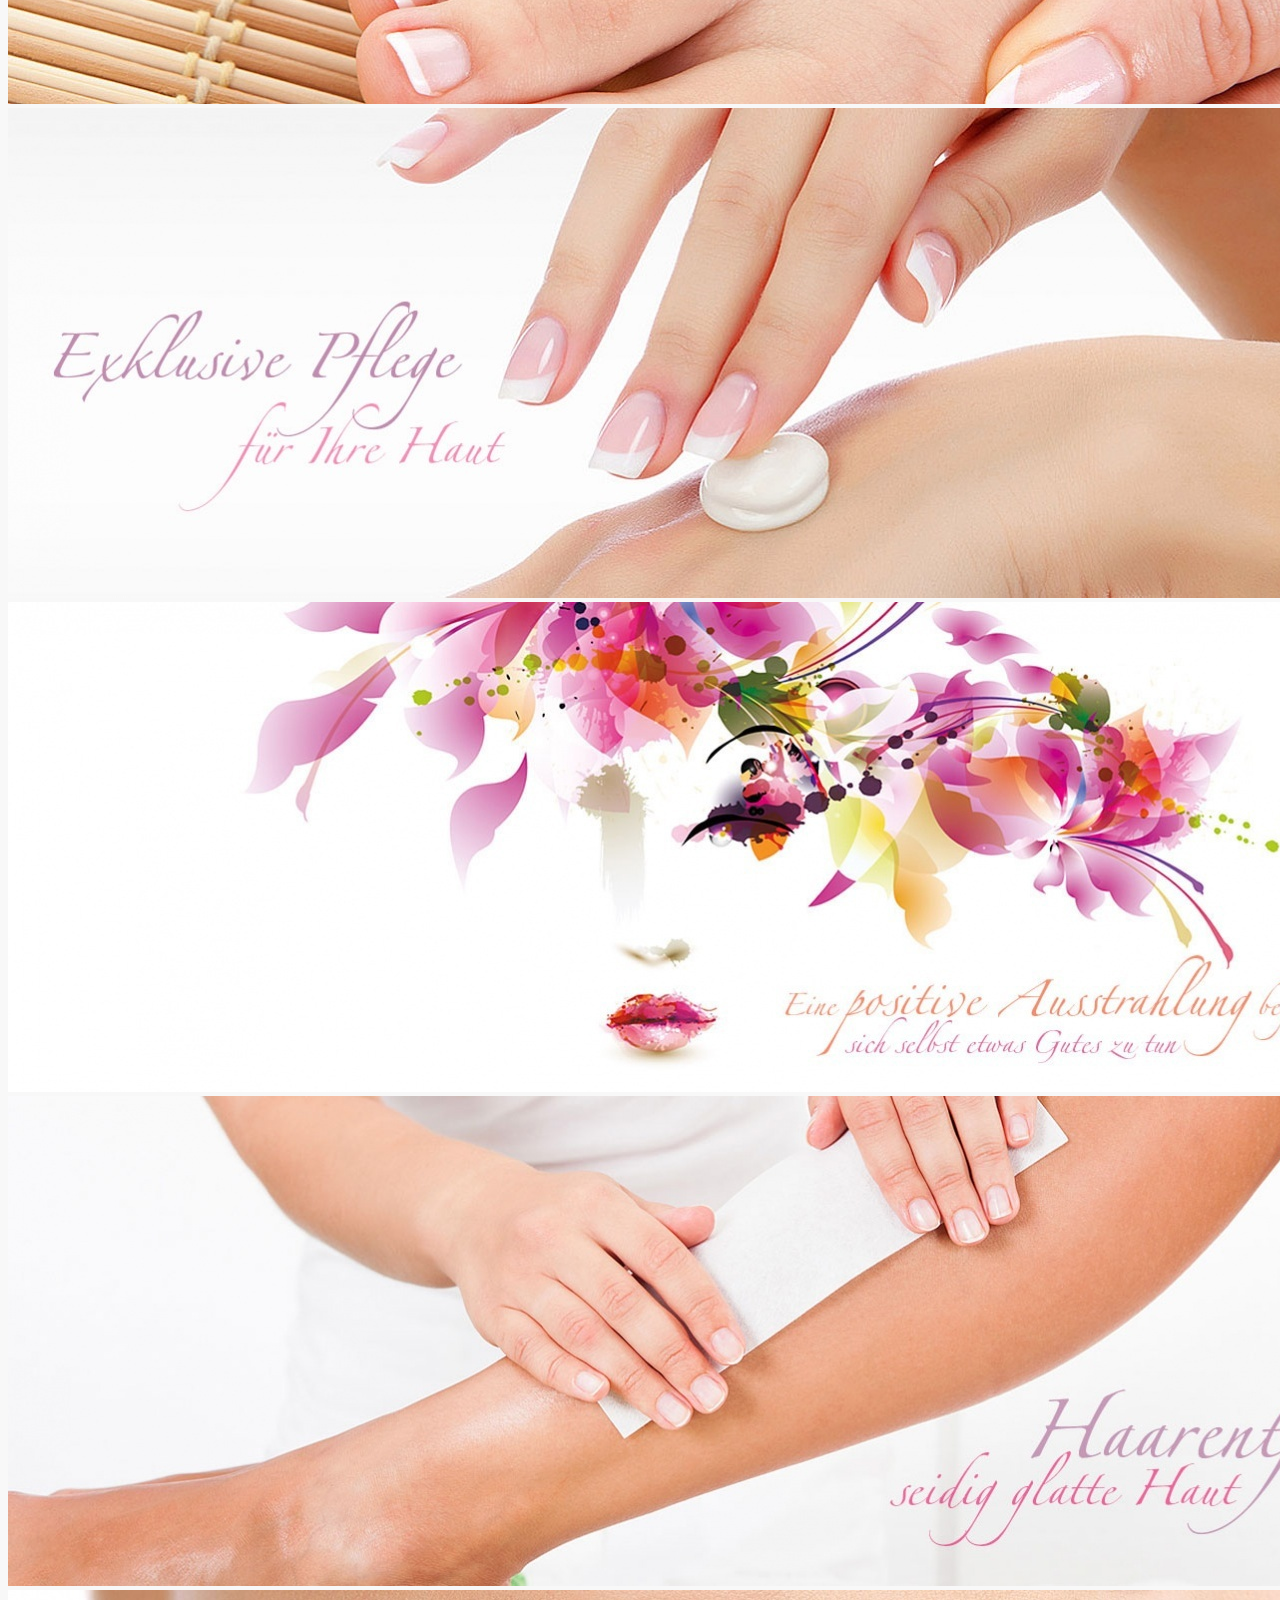
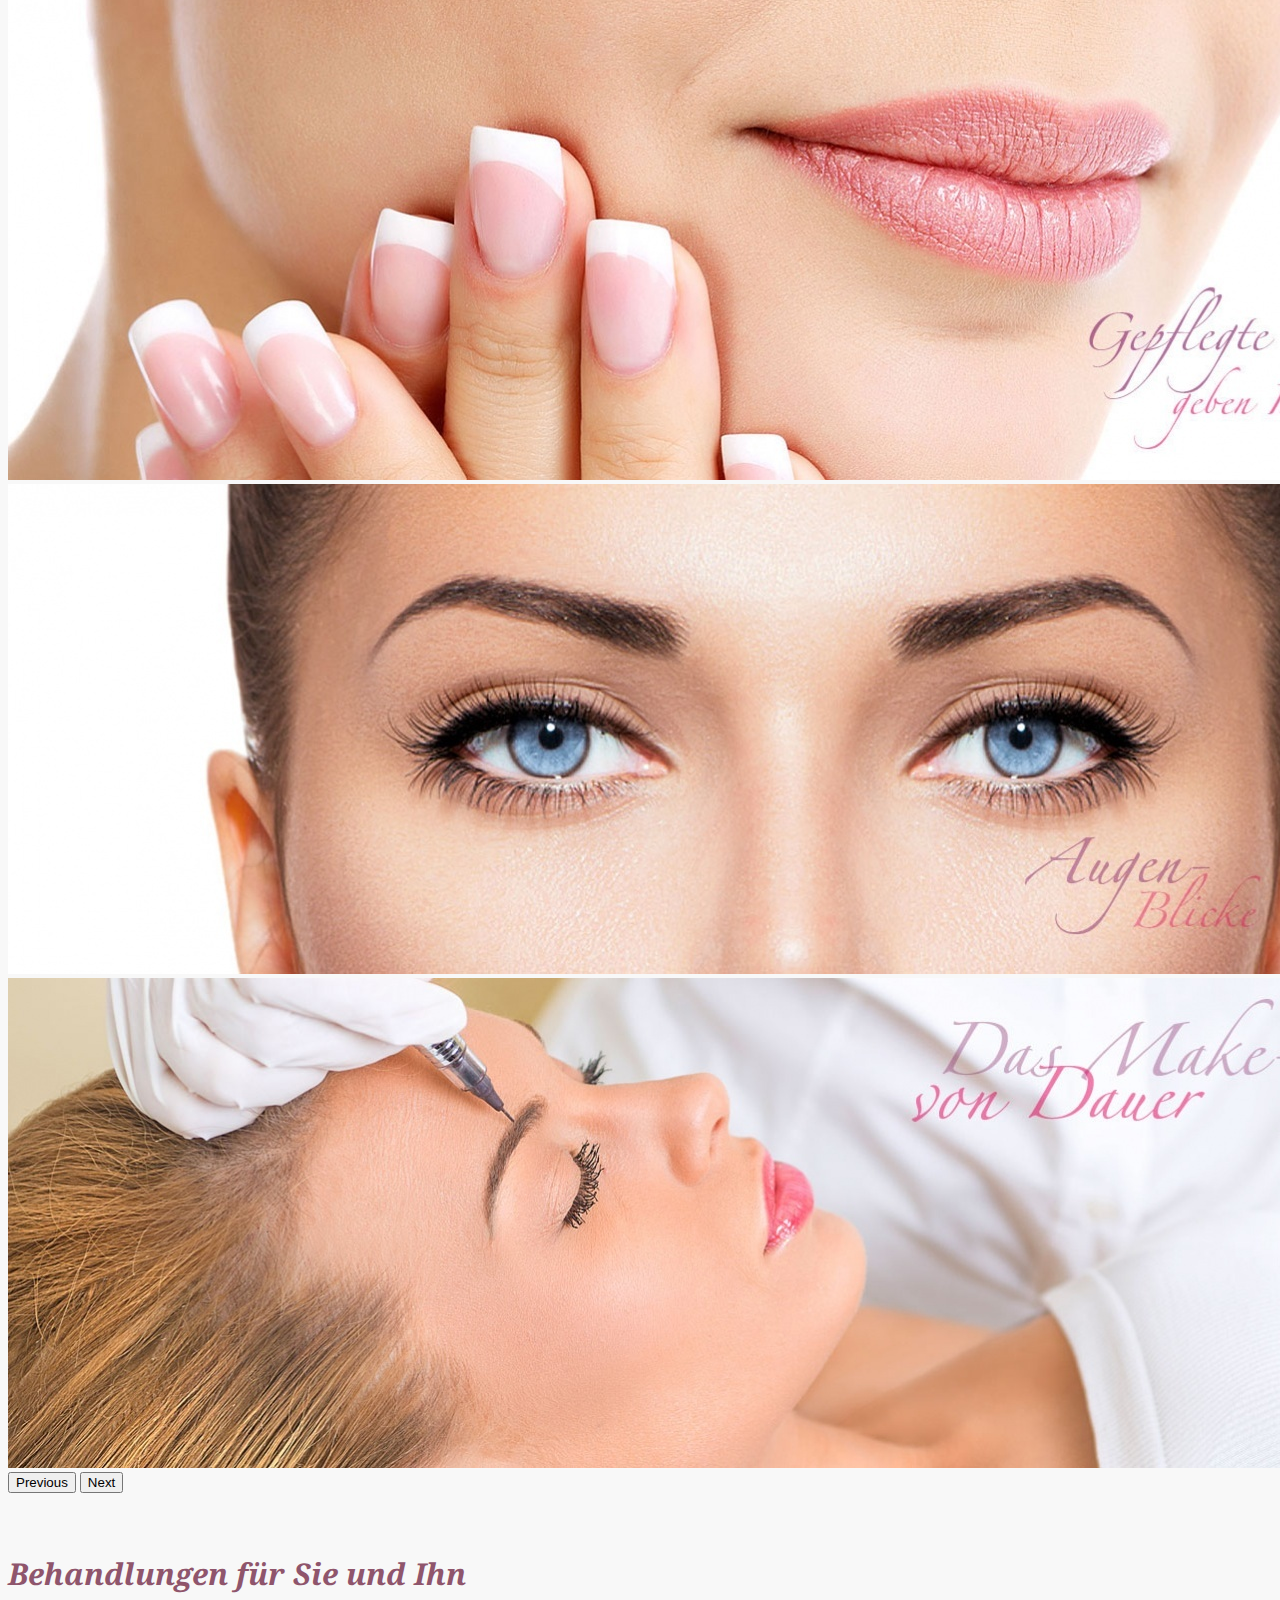
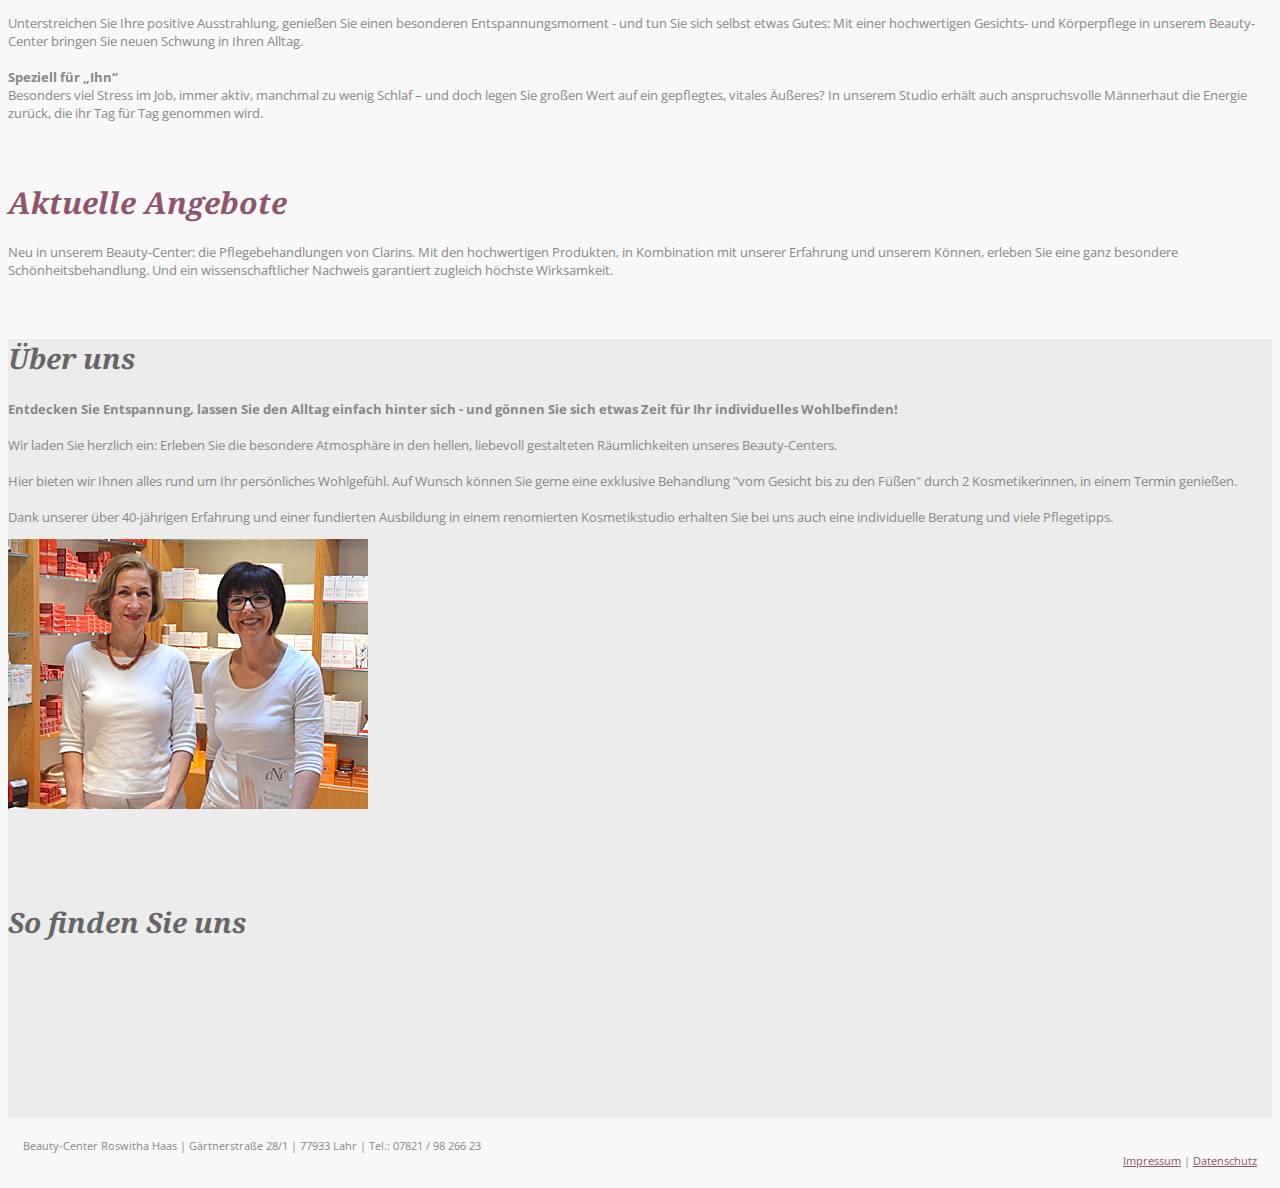
==== commit 7917fa87: "Small css adjustments" ====
--- a/index.html
+++ b/index.html
@@ -25,6 +25,7 @@
       href="https://fonts.googleapis.com/css2?family=Open+Sans:ital,wght@0,300;0,400;0,500;0,600;0,700;1,300;1,400;1,500;1,600;1,700&display=swap"
       rel="stylesheet"
     />
+    <link rel="icon" type="img/png" href="images/favicon.png" />
     <link rel="stylesheet" href="src/style.css" />
     <title>Beauty-Center Roswitha Haas</title>
   </head>
--- a/src/style.css
+++ b/src/style.css
@@ -61,7 +61,7 @@
   color: var(--primary-color);
   font-size: 11px;
   margin: 20px 0;
-  padding: 0 10%;
+  padding: 0 15px;
 }
 
 .highlight {
@@ -128,4 +128,10 @@
   .reduced-spacing {
     margin-top: -60px;
   }
+  footer {
+    padding: 0;
+  }
+  .impressum-datenschutz {
+    text-align: left;
+  }
 }
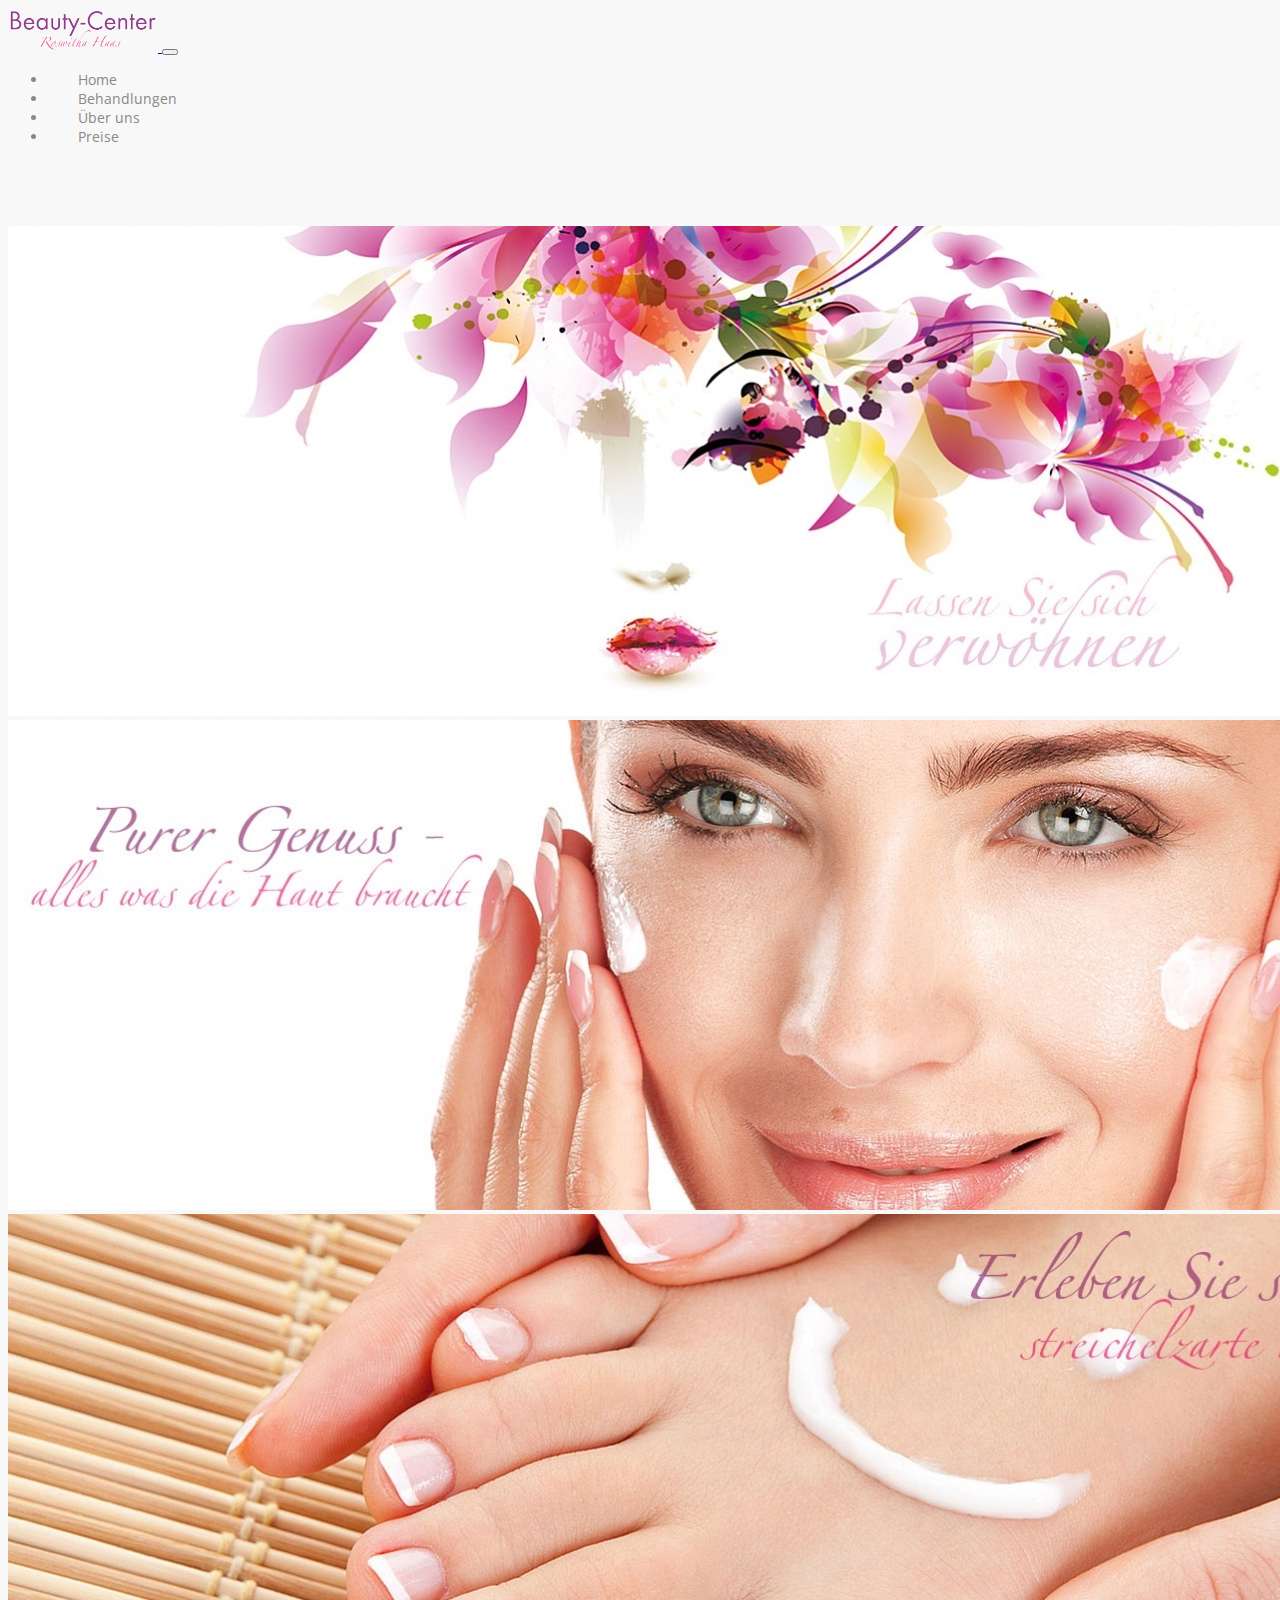
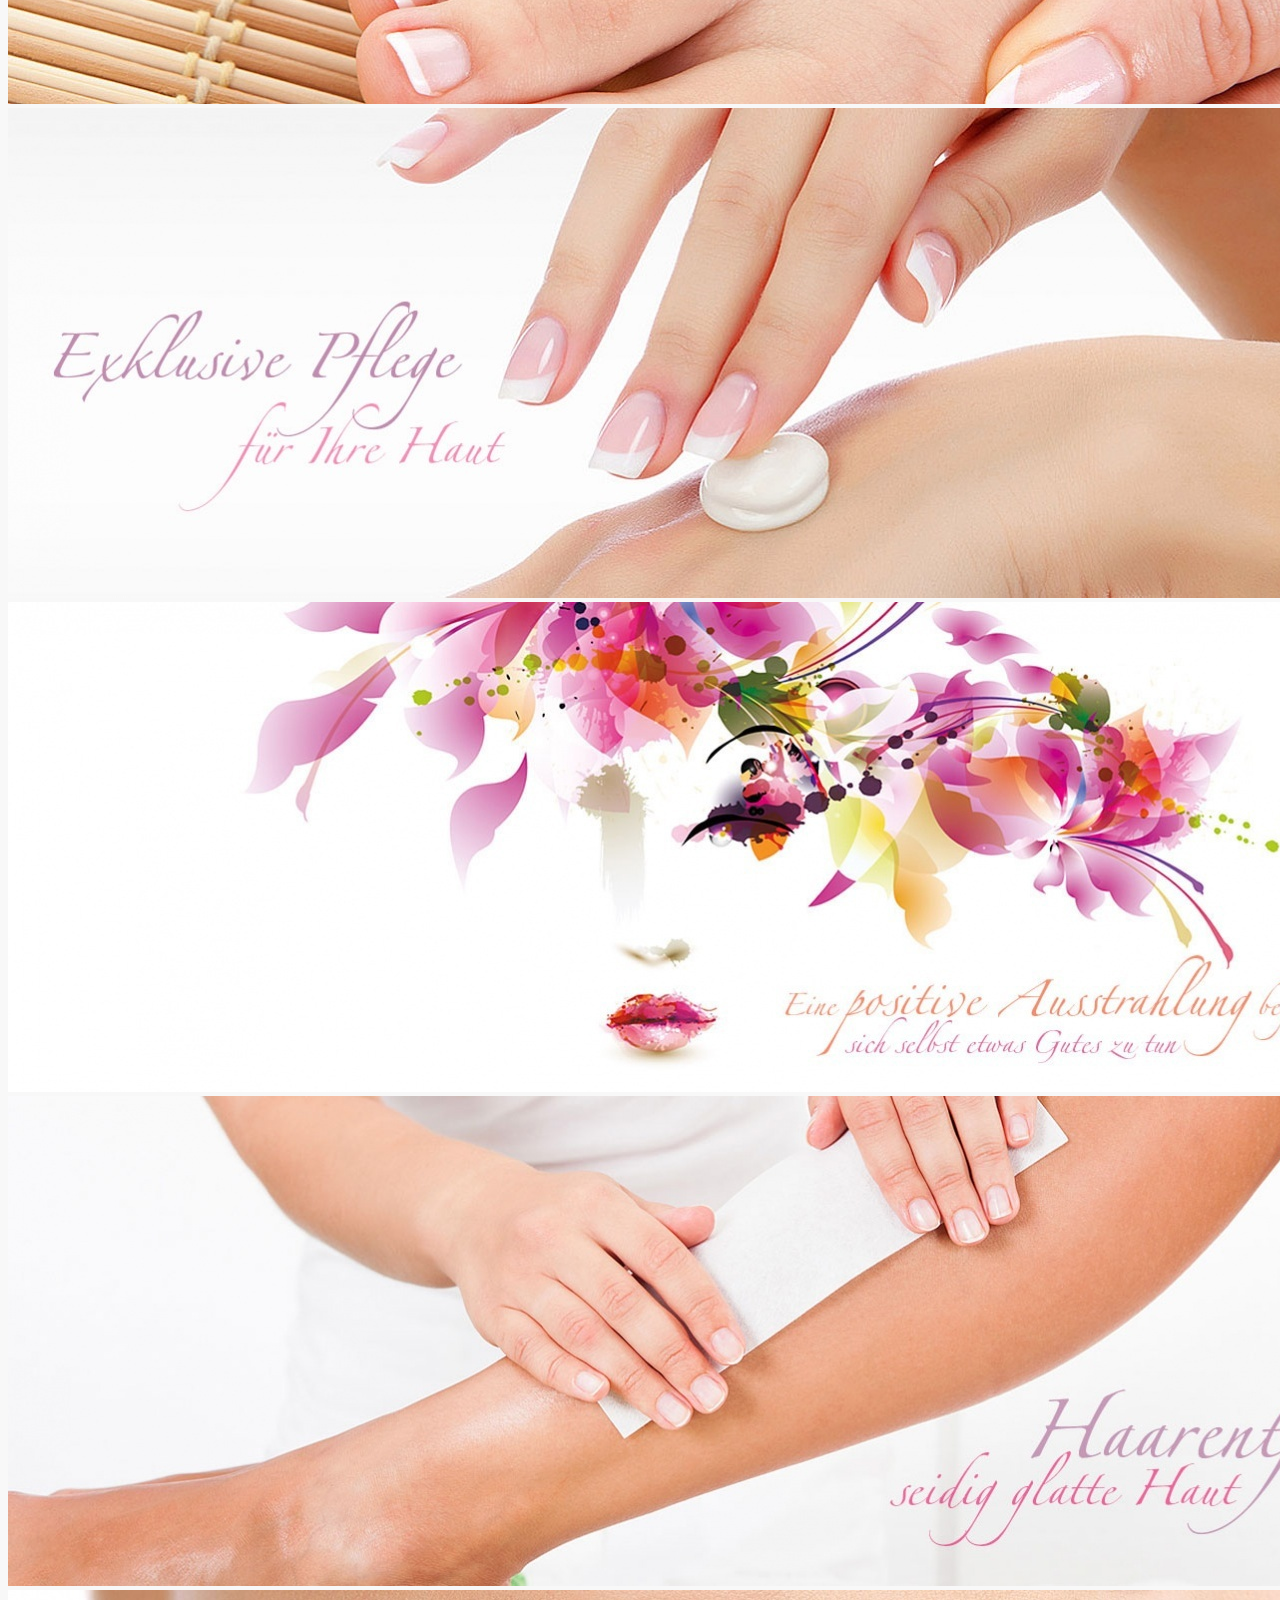
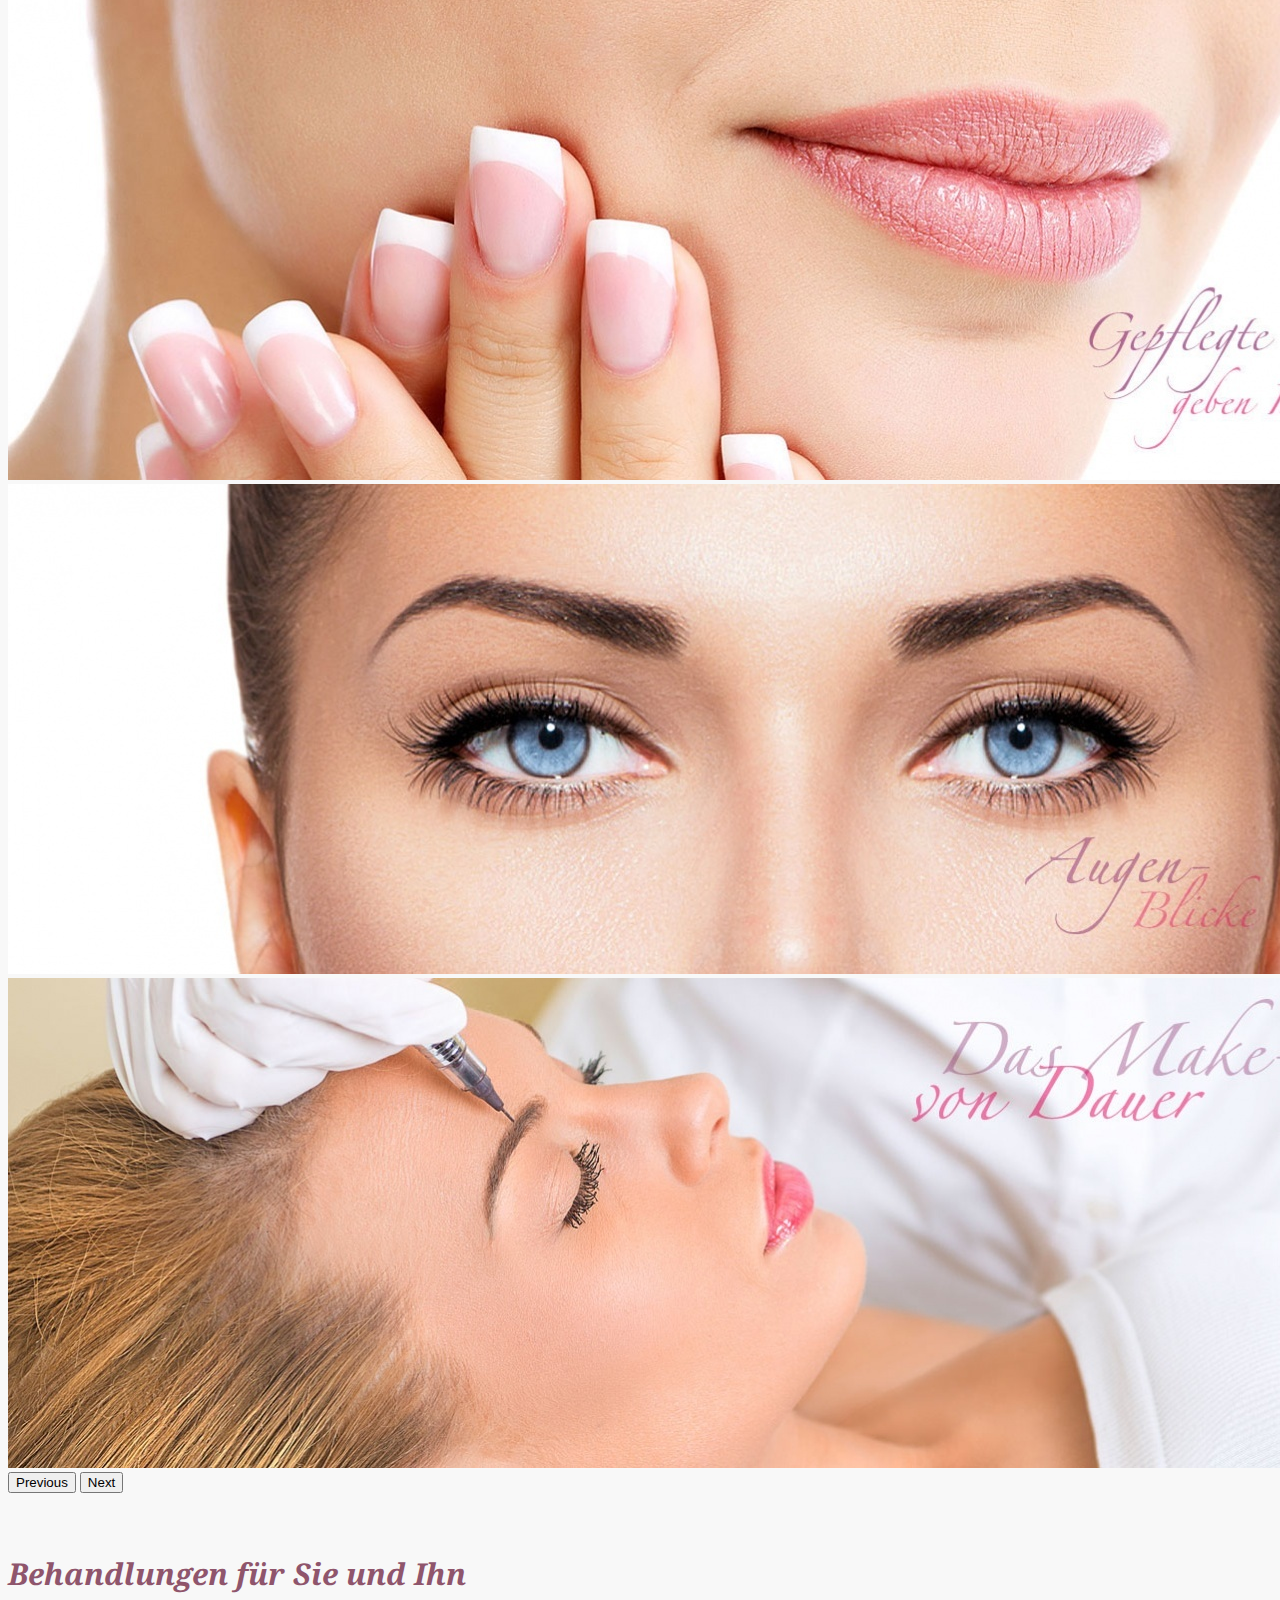
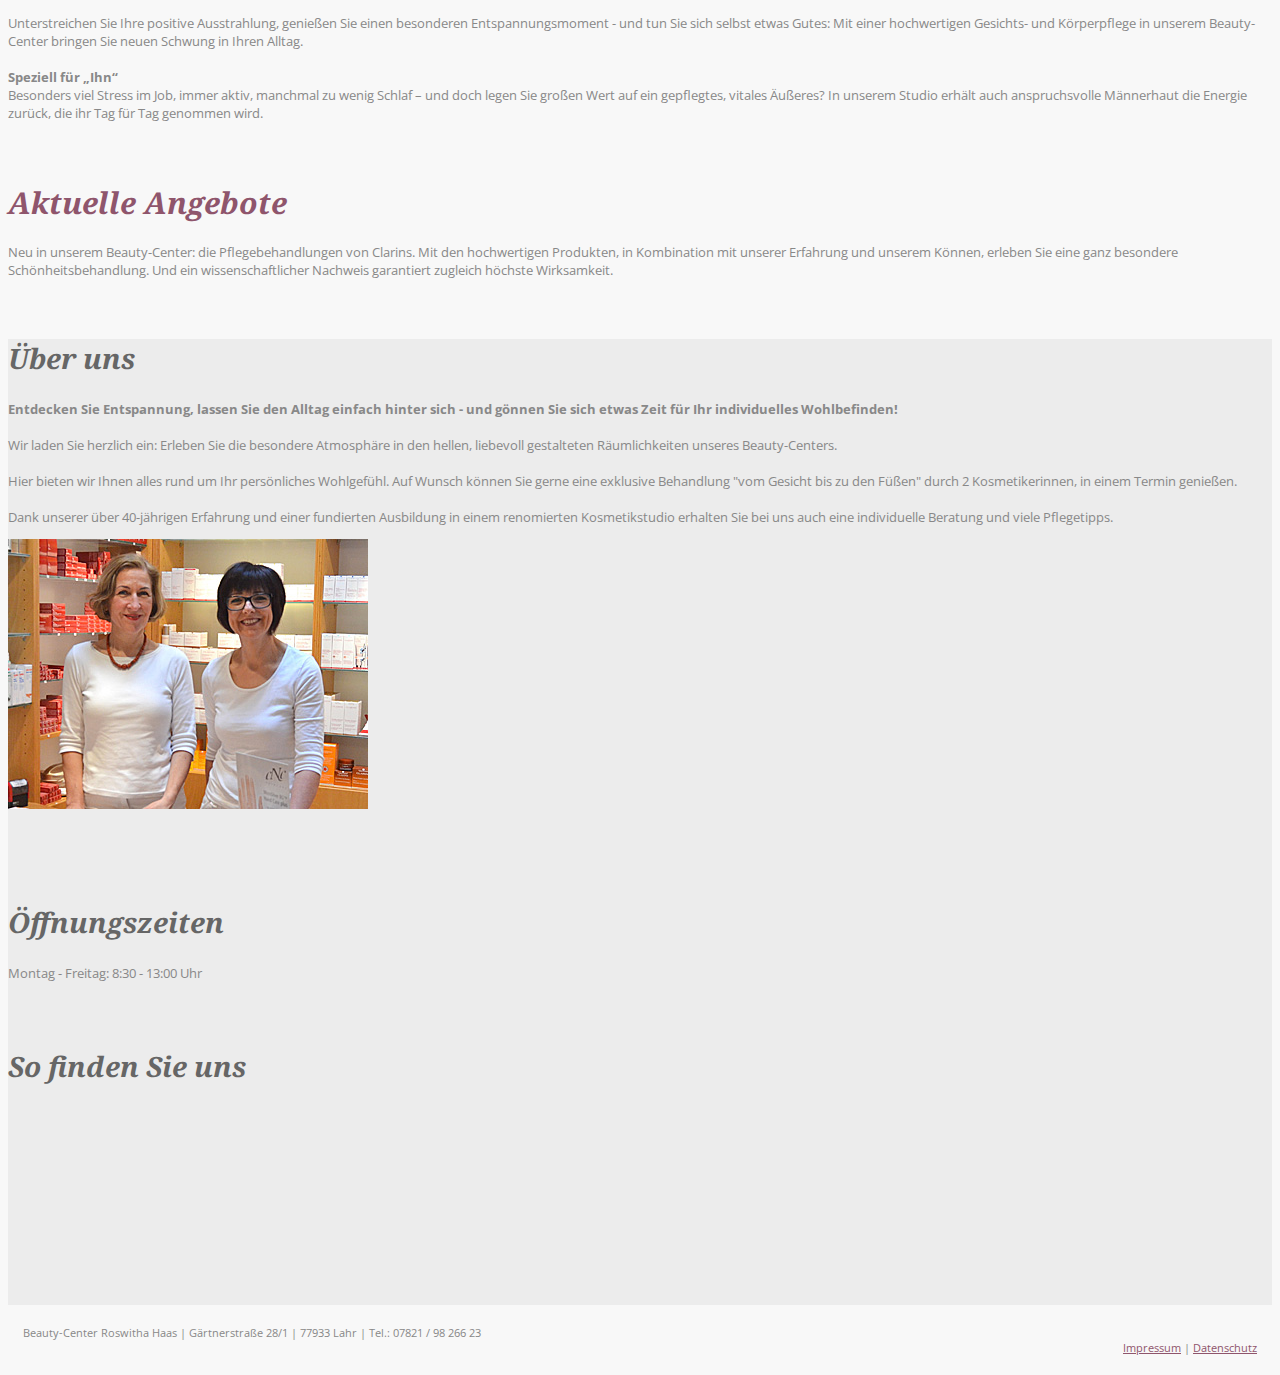
==== commit 8d40cd09: "Öffnungszeiten hinzugefügt" ====
--- a/index.html
+++ b/index.html
@@ -35,8 +35,9 @@
         <a href="/"
           ><img
             src="/images/logo_beauty.png"
-            alt="Logo Beaty-Center"
+            alt="Logo Beauty-Center"
             class="logo ms-2"
+            title="Home"
           />
         </a>
         <button
@@ -53,16 +54,26 @@
         <div class="collapse navbar-collapse" id="navbarNav">
           <ul class="navbar-nav ms-auto">
             <li class="nav-item">
-              <a class="nav-link" aria-current="page" href="index.html">Home</a>
-            </li>
-            <li class="nav-item">
-              <a class="nav-link" href="/#behandlungen">Behandlungen</a>
-            </li>
-            <li class="nav-item">
-              <a class="nav-link" href="/#ueber-uns">Über uns</a>
-            </li>
-            <li class="nav-item">
-              <a class="nav-link" href="/preise.html">Preise</a>
+              <a
+                class="nav-link"
+                aria-current="page"
+                href="index.html"
+                title="Home"
+                >Home</a
+              >
+            </li>
+            <li class="nav-item">
+              <a class="nav-link" href="/#behandlungen" title="Behandlungen"
+                >Behandlungen</a
+              >
+            </li>
+            <li class="nav-item">
+              <a class="nav-link" href="/#ueber-uns" title="Über uns"
+                >Über uns</a
+              >
+            </li>
+            <li class="nav-item">
+              <a class="nav-link" href="/preise.html" title="Preise">Preise</a>
             </li>
           </ul>
         </div>
@@ -76,46 +87,66 @@
       >
         <div class="carousel-inner">
           <div class="carousel-item active">
-            <img src="/images/beauty_web.jpg" class="d-block w-100" alt="..." />
+            <img
+              src="/images/beauty_web.jpg"
+              class="d-block w-100"
+              alt="Lassen Sie sich verwöhnen"
+            />
           </div>
           <div class="carousel-item">
             <img
               src="/images/gesicht_web.jpg"
               class="d-block w-100"
-              alt="..."
-            />
-          </div>
-          <div class="carousel-item">
-            <img src="/images/fusse_web.jpg" class="d-block w-100" alt="..." />
-          </div>
-          <div class="carousel-item">
-            <img src="/images/hand_web.jpg" class="d-block w-100" alt="..." />
-          </div>
-          <div class="carousel-item">
-            <img src="/images/slide_1_1.jpg" class="d-block w-100" alt="..." />
+              alt="Purer Genuss - Alles was die Haut braucht"
+            />
+          </div>
+          <div class="carousel-item">
+            <img
+              src="/images/fusse_web.jpg"
+              class="d-block w-100"
+              alt="Erleben Sie schöne, streichelzarte Füße"
+            />
+          </div>
+          <div class="carousel-item">
+            <img
+              src="/images/hand_web.jpg"
+              class="d-block w-100"
+              alt="Exklusive Pflege für Ihre Haut"
+            />
+          </div>
+          <div class="carousel-item">
+            <img
+              src="/images/slide_1_1.jpg"
+              class="d-block w-100"
+              alt="Eine positive Ausstrahlung beginnt damit, sich selbst etwas Gutes zu tun"
+            />
           </div>
           <div class="carousel-item">
             <img
               src="/images/haarentfernung_web.jpg"
               class="d-block w-100"
-              alt="..."
+              alt="Haarentfernung - seidig glatte Haut"
             />
           </div>
           <div class="carousel-item">
             <img
               src="/images/fingernagel_web.jpg"
               class="d-block w-100"
-              alt="..."
-            />
-          </div>
-          <div class="carousel-item">
-            <img src="/images/augen_web.jpg" class="d-block w-100" alt="..." />
+              alt="Gepflegte Fingernägel geben Ihnen Sicherheit"
+            />
+          </div>
+          <div class="carousel-item">
+            <img
+              src="/images/augen_web.jpg"
+              class="d-block w-100"
+              alt="Augen-Blicke"
+            />
           </div>
           <div class="carousel-item">
             <img
               src="/images/permanent-makeup_web.jpg"
               class="d-block w-100"
-              alt="..."
+              alt="Das Make-up von Dauer"
             />
           </div>
         </div>
@@ -206,7 +237,9 @@
             />
           </div>
           <div class="col-md reduced-spacing">
-            <h2>So finden Sie uns</h2>
+            <h2>Öffnungszeiten</h2>
+            <p>Montag - Freitag: 8:30 - 13:00 Uhr</p>
+            <h6>So finden Sie uns</h6>
             <div class="map pb-5">
               <iframe
                 src="https://www.google.com/maps/embed?pb=!1m18!1m12!1m3!1d2652.0585745063718!2d7.873293275218941!3d48.3401794370363!2m3!1f0!2f0!3f0!3m2!1i1024!2i768!4f13.1!3m3!1m2!1s0x47912e45711161b7%3A0x27f8ae3a26a2d32!2sBeauty-Center%20Roswitha%20Haas!5e0!3m2!1sde!2sde!4v1679860291854!5m2!1sde!2sde"
@@ -230,8 +263,8 @@
             Tel.: 07821 / 98 266 23
           </div>
           <div class="col-md-4 impressum-datenschutz">
-            <a href="/impressum.html">Impressum</a> |
-            <a href="/datenschutz.html">Datenschutz</a>
+            <a href="/impressum.html" title="Impressum">Impressum</a> |
+            <a href="/datenschutz.html" title="Datenschutz">Datenschutz</a>
           </div>
         </div>
       </footer>
--- a/src/style.css
+++ b/src/style.css
@@ -134,4 +134,7 @@
   .impressum-datenschutz {
     text-align: left;
   }
+  .carousel {
+    margin: 80px auto -20px auto;
+  }
 }
